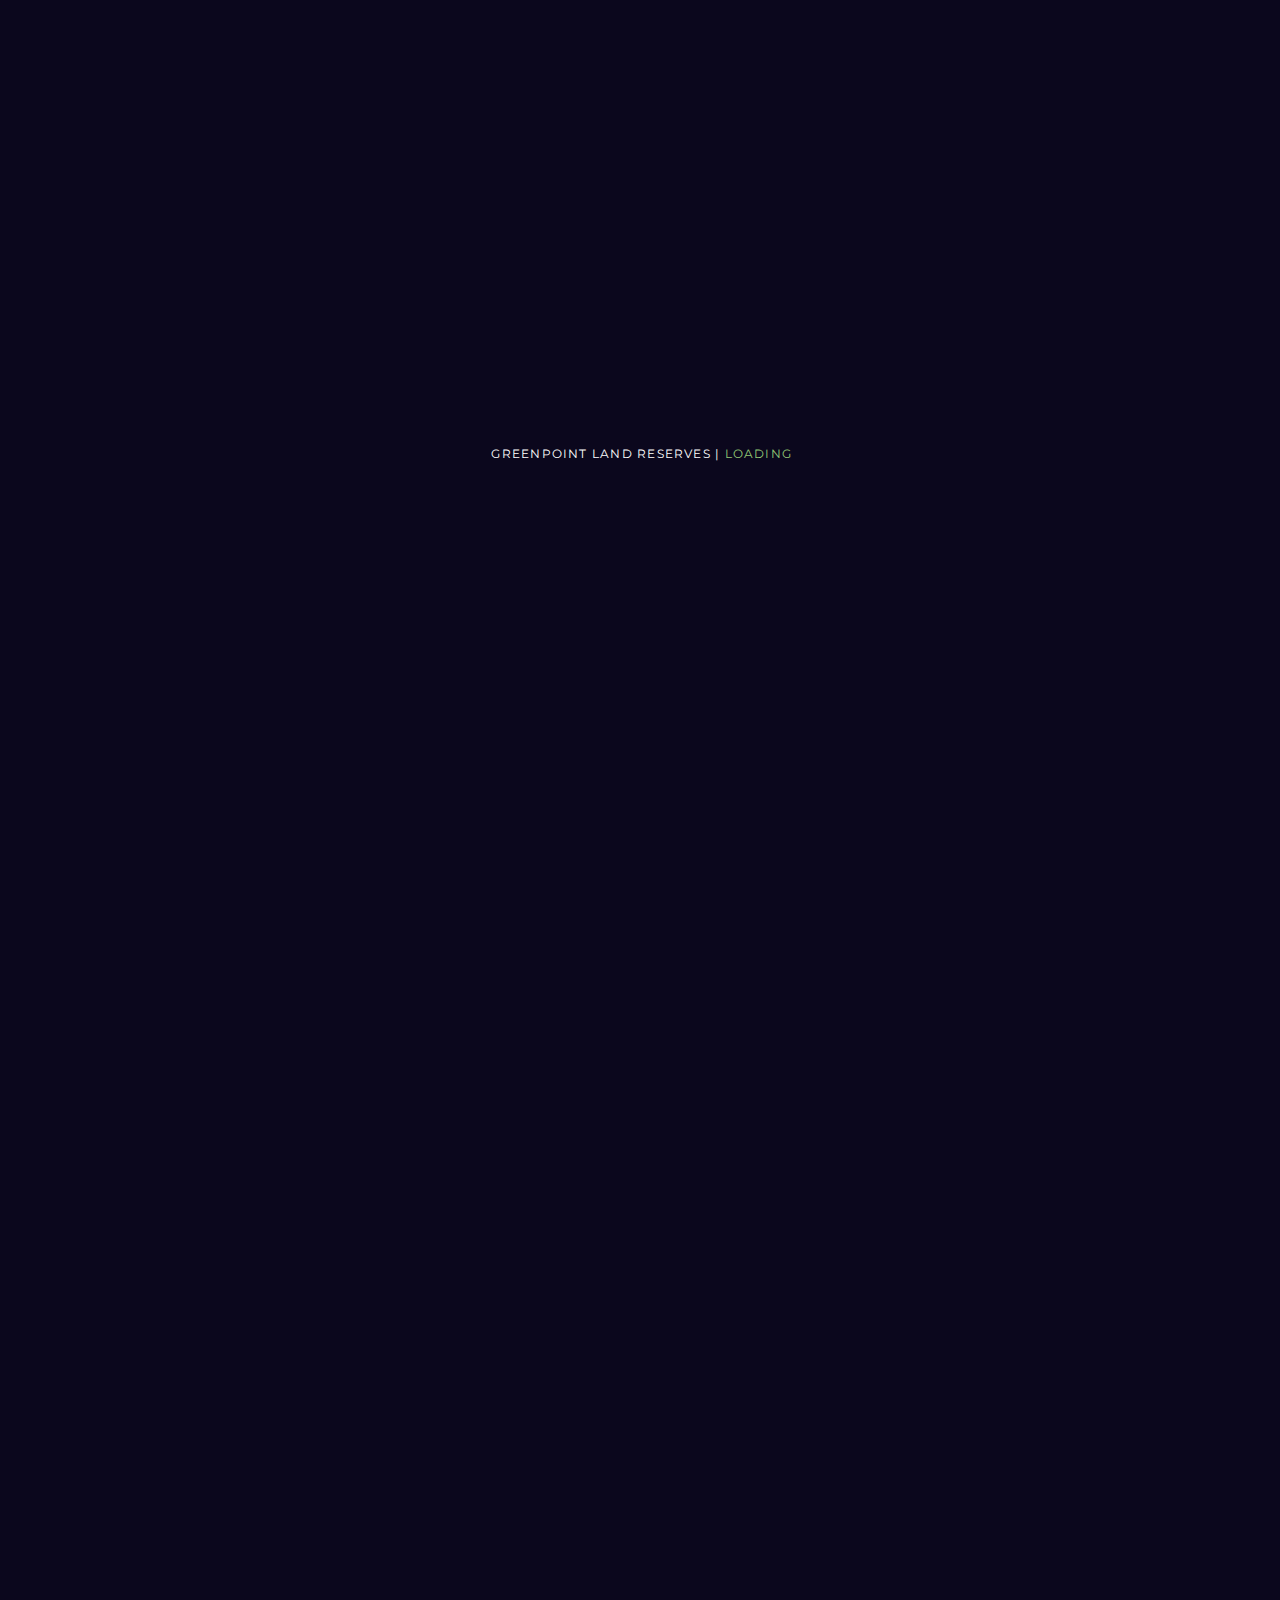
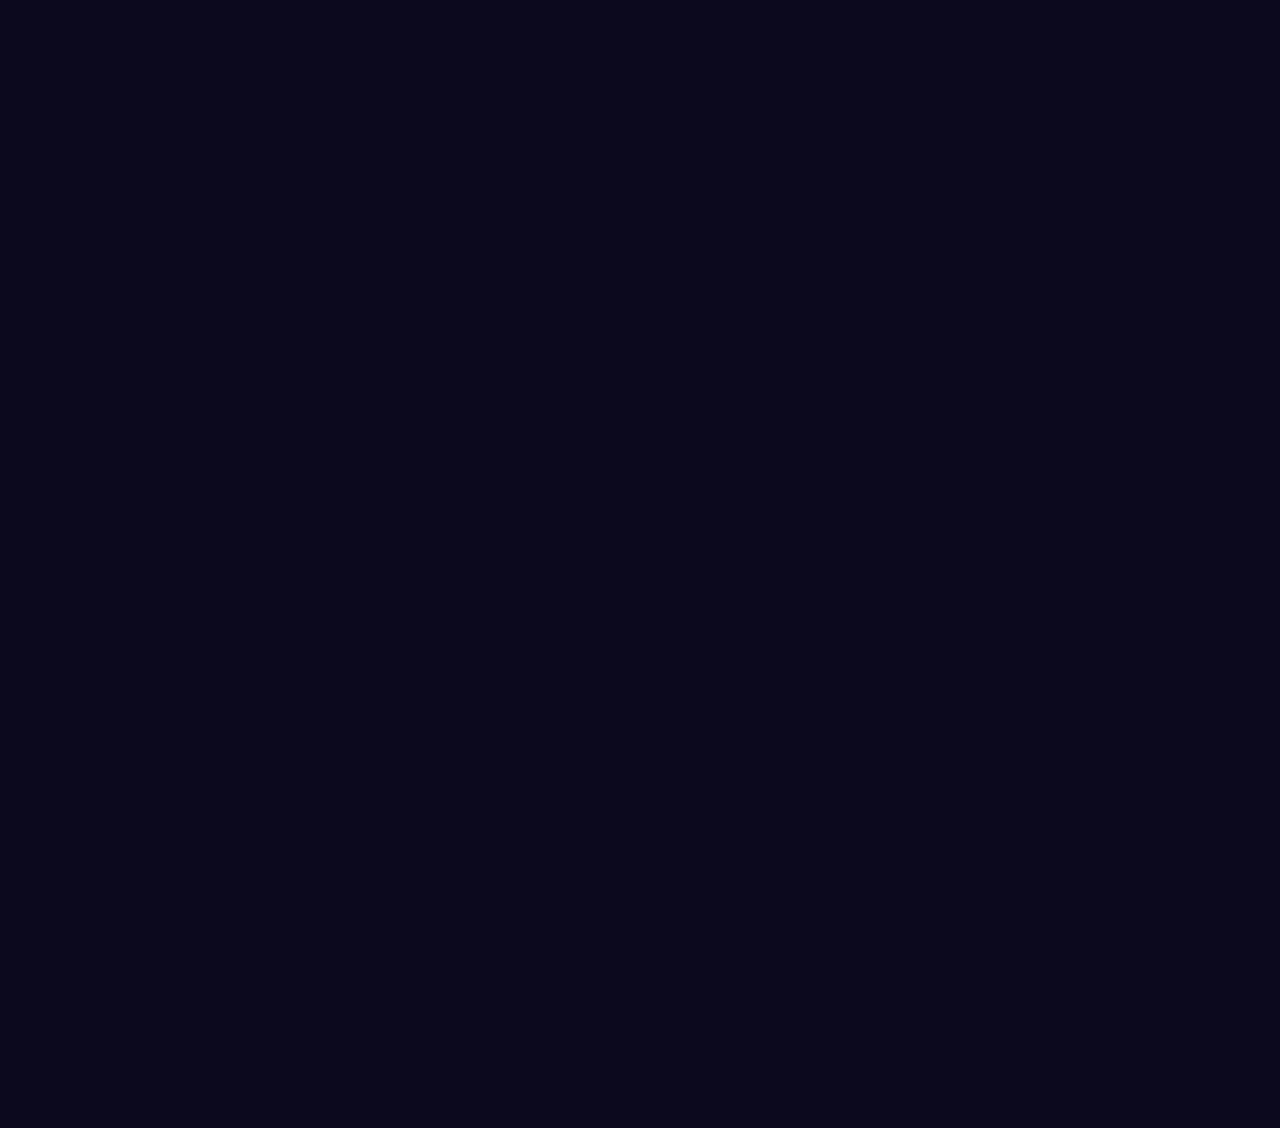
==== index.html @ 76e2311c "update" ====
<!DOCTYPE html>
<!--
* Greenpoint Land Reserves
* Build Date: September 2020
* Last Update: September 2020
* Author: gumshed
* Copyright (C) Greenpoint Land Reserves - Movement DAO
* -->
<html lang="zxx" class="no-js">

	<head>
		<meta charset="utf-8">
		<title>Greenpoint Land Reserves</title>
		<meta name="description" content="The description should optimally be between 150-160 characters.">
        <meta name="viewport" content="width=device-width, initial-scale=1.0">
        <meta name="author" content="Madeon08">

        <!-- ================= Favicons ================== -->
        <!-- Standard -->
        <link rel="shortcut icon" href="img/favicon.png">
        <!-- Standard iPhone Touch Icon--> 
        <link rel="apple-touch-icon" sizes="57x57" href="img/Icon-App-57x57@2x.png">

		<!-- ============== Resources style ============== -->
		<link rel="stylesheet" type="text/css" href="css/style.css" />

		<!-- Modernizr runs quickly on page load to detect features -->
		<script src="js/modernizr.custom.js"></script>
	</head>

	<body>

		<!-- *** LOADING *** -->

		<div id="loading">

			<div class="loader">
				<span class="dots">	.</span>
				<span class="dots">	.</span>
				<span class="dots">	.</span>
				<span class="dots">	.</span>
				<span class="dots">	.</span>
				<span class="dots">	.</span>
				<p class="loader__label">Greenpoint Land Reserves | <span data-words="Loading|Chargement|Lädt|Cargando|加载中"></span></p>
			</div>
		</div>

		<!-- *** / LOADING *** -->

		<!-- *** Menu icon for opening/closing the menu on small screen *** -->

		<button id="small-screen-menu">

			<span class="custom-menu"></span>

		</button>

		<!-- *** / Menu icon *** -->

		<!-- *** Constellation *** -->
		<canvas id="constellationel"></canvas> <!-- Canvas displaying the animation -->

		<div id="constellation"></div> <!-- Used to display your background picture, set up the path to your picture in your css/style.css file OR replace the img/constellation.jpg file by yours -->

		<!-- The overlay that you can see over the animation is generated with the following CSS rule : .custom-overlay, it can be found in your style.css file under 2. GENERIC STYLES part -->
		<div class="custom-overlay"></div>

		<!-- Logo on top right -->
		<a class="brand-logo" href="#Home">
			<img src="img/logo.png" alt="Our company logo" class="img-fluid" />
		</a>

		<!-- *** Fullpage sections *** -->
		<div id="fullpage">

			<!-- +++ START - Home +++ -->
			<div class="section" id="section0">

				<section class="content-inside-section">

					<div class="container">

						<div class="container-inside">

							<div class="main-content align-center">

								<!-- *** TEXT TITLE *** -->
								<h1>
									Greenpoint<br>
									Land Reserves
								</h1>

								<!-- *** COUNTDOWN TITLE *** -->
								<!-- Set your date at the bottom of js/jquery.countdown.js -->

								<!-- <h1>
									official launch in<br>
									<span id="getting-started"></span>
								</h1> -->

								<p class="on-home">Greenpoint Land Reserves is a Sphere of The Movement DAO. As a Nonprofit organization, we are is dedicated to acquiring, managing, and protecting land for future generations. 
								</p>

								<br>

								<div class="command">

									<!-- ********** IF YOU WANT TO USE MORE POPUPS, SEE THE RECOMMENDATIONS AT THE END OF js/dialogFx.js ********** -->
									<!--<a id="popup_somedialog_1" data-dialog="somedialog_1" class="trigger light-btn colored">

										<span id="first-text">Keep me updated!</span>

										<span id="second-text">Get notified</span> <!-- On this span, it's important to use a text smaller or equal than the first one (here: Weekly Newsletter) to avoid any troubles -->
									</a>

									<a id="button-more" class="light-btn" href="#About">Explore
										<span class="ask-to-scroll">
											<span class="arrow"><span></span><span></span></span>
											<span class="arrow"><span></span><span></span></span>
											<span class="arrow"><span></span><span></span></span>
										</span>
									</a>

									<div class="clear"></div>

								</div>
							</div>
						</div>
					</div>
				</section>

			</div>
			<!-- +++ END - Home +++ -->

			<!-- +++ START - About +++ -->
			<div class="section" id="section1">

				<section class="content-inside-section">

					<div class="container">

						<div class="container-inside">

							<div class="main-content">

								<span class="section-name">About us</span>

								<h2>501(c)(3) Nonprofit Sphere<br>of The Movement DAO</h2>

								<span class="separator"></span>

								<div class="row">

									<div class="col-12 col-lg-6">

										<p>Founded in 2017, <a href="https://movementdao.io/" target="_blank" class="link_in_text">The Movement DAO</a> has been a grassroots, globaly collaborative project focused on the creation of value for the benefit of humanity. 
										<br>
										</br>
										As a Nonprofit, the Greenpoint Land Reserves is focused on creating a land reserve system to protect the natural wonder we have left. 
										</p>

									</div>

									<div class="col-12 col-lg-6">

										<p> Movement DAO members can participate in Board meetings and control the direction democratically by voting. </p>

										<ul class="about-list">
											<li>Natural Land Access</li>
											<li>Community Enrichment</li>
											<li>DAO Investment</li>
											
										</ul>

									</div>
								</div>
							</div>
						</div>
					</div>
				</section>

			</div>
			<!-- +++ END - About +++ -->

			<!-- +++ START - Work +++ -->
			<!--<div class="section" id="section2">

				<section class="content-inside-section">

					<div class="container">

						<div class="container-inside">

							<div class="main-content">

								<span class="section-name">One great product</span>

								<h2>What you need now</h2>

								<span class="separator"></span>

								<div class="row">

									<div class="col-12 col-lg-4 block-item">

										<a href="img/item-1.jpg" data-featherlight="image" data-title="Great spirit everywhere" data-text="1. Nostrud dolor aute sed proident et ea et duis proident quis ex magna enim aliquip esse aute non elit in eu in aliquip."><img src="img/item-1.jpg" alt="Item 1" class="img-fluid item-gallery" />

										<h3>Single picture lightbox <small>One snap</small></h3></a>

										<p>Lorem ipsum Do dolor commodo occaecat sit pariatur nisi sit laboris officia exercitation officia laboris ex ullamco nulla do in elit.</p>

									</div>

									<div class="col-12 col-lg-4 block-item" data-featherlight-gallery data-featherlight-filter="a">

										<a href="img/gallery-1.jpg" data-title="Takin' It Back" data-text="1. Nostrud dolor aute sed proident et ea et duis proident quis ex magna enim aliquip esse aute non elit in eu in aliquip.">
											<img src="img/gallery-1.jpg" alt="Gallery 1" class="img-fluid item-gallery" />

										<h3>Gallery of pictures <small>More & More</small></h3></a>

										<p>Lorem ipsum Do dolor commodo occaecat sit pariatur nisi sit laboris officia exercitation officia laboris ex ullamco nulla do in elit.</p>
										

										<a class="display-none" href="img/gallery-2.jpg" data-title="The path of the designer" data-text="2. Nostrud dolor aute sed proident et ea et duis proident quis ex magna enim aliquip esse aute non elit in eu in aliquip.">
											<img src="img/gallery-2.jpg" alt="Gallery 2" class="img-fluid item-gallery" />
										</a>

										<a class="display-none" href="img/gallery-3.jpg" data-title="Promised land" data-text="3. Nostrud dolor aute sed proident et ea et duis proident quis ex magna enim aliquip esse aute non elit in eu in aliquip.">
											<img src="img/gallery-3.jpg" alt="Gallery 3" class="img-fluid item-gallery" />
										</a>

									</div>

									<div class="col-12 col-lg-4 block-item block-item-video">

										<a href="https://www.youtube.com/embed/Bey4XXJAqS8" data-featherlight="iframe" data-featherlight-iframe-allowfullscreen="true" data-featherlight-iframe-width="1200" data-featherlight-iframe-height="675" data-title="Your YouTube Video" data-text="3. Nostrud dolor aute sed proident et ea et duis proident quis ex magna enim aliquip esse aute non elit in eu in aliquip.">
											<img src="img/item-3.jpg" alt="Item 3" class="img-fluid item-gallery" />
										

										<h3>Video iframe <small>Animate it</small></h3></a>

										<p>Lorem ipsum Do dolor commodo occaecat sit pariatur nisi sit laboris officia exercitation officia laboris ex ullamco nulla do in elit.</p>

									</div>
								</div>
							</div>	
						</div>
					</div>
				</section>

			</div>-->
			<!-- +++ END - Work +++ -->

			<!-- +++ START - Contact +++ -->
			<div class="section" id="section3">

				<section class="content-inside-section">

					<div class="container">

						<div class="container-inside">

							<div class="main-content">

								<span class="section-name">Contact Us</span>
								
								<h2>Get in touch</h2>

								<span class="separator"></span>

		                		<div class="row">

		                			<div class="col-12 col-lg-6">

										<div class="row">

											<div class="col-12 col-sm-6">
												<h4>North Dakota</h4>
												<p class="contact-address">Fargo, 58103<br>Williston, 58801<br><a href="mailto:info@greenpointlandreserves.io" class="link_in_text">info@greenpointlandreserves.io</a>
												 </a></p>

											</div>

											<div class="col-12 col-sm-6">
												<h4>Colorado</h4>
												<p class="contact-address">Fort Collins, 80523<br><a href="mailto:info@greenpointlandreserves.io" class="link_in_text">info@greenpointlandreserves.io</a></p>
											</div>
										</div>

										<div class="row">
											<div class="col-12 col-sm-6">
												<h4>Wyoming</h4>
												<p class="contact-address">Freedom, 83120<br></p>
											</div>

											<div class="col-12 col-sm-6">
												<h4>Montana</h4>
												<p class="contact-address">Culbertson, 59218<br> </p>
											</div>
										</div>

		                			</div>

				                    <div class="col-12 col-lg-5 offset-lg-1">

				                        <!-- START - Contact Form -->
				                        <!-- <form id="contact-form" name="contact-form" method="POST" data-name="Contact Form" autocomplete="on">

				                            <div class="row">

				                            	<!-- ! Anti-spam field ! Invisible for users, the major part of bots will write something in this field, then, they will be blocked and no spam in your inbox will come.  -->
				                               <!-- <div class="col display-none">
				                                    <div class="form-group">
				                                        <input type="text" id="checking" class="form form-control" placeholder="Leave this field empty" onfocus="this.placeholder = ''" onblur="this.placeholder = 'Leave this field empty'" name="checking" data-name="Checking">
				                                    </div>
				                                </div>

				                                <!-- Full name -->
				                                <!-- <div class="col-12 col-sm-6 col-lg-12">
				                                    <div class="form-group">
				                                        <input type="text" id="name" class="form form-control" placeholder="Name*" onfocus="this.placeholder = ''" onblur="this.placeholder = 'Name*'" name="name" data-name="Name" autocomplete="name" required>
				                                    </div>
				                                </div>

				                                <!-- E-mail -->
				                                <!-- <div class="col-12 col-sm-6 col-lg-12">
				                                    <div class="form-group">
				                                        <input type="email" id="email" class="form form-control" placeholder="Email Address*" onfocus="this.placeholder = ''" onblur="this.placeholder = 'Email Address*'" name="email-address" data-name="Email Address" autocomplete="email" required>
				                                    </div>
				                                </div>

				                                <!-- Message -->
				                                <!-- <div class="col-12">
				                                    <div class="form-group">
				                                        <textarea id="text-area" class="form textarea form-control" placeholder="Your message here*... 20 characters Min." onfocus="this.placeholder = ''" onblur="this.placeholder = 'Your message here*... 20 characters Min.'" name="message" data-name="Text Area" required></textarea>
				                                    </div>
				                                    <span class="sub-text">* Required fields</span>
				                                </div>

				                            </div>

				                            <!-- Form submission -->
				                            <!-- <button type="submit" id="valid-form" class="btn btn-lg submit"><span>Send my Message</span></button>

				                        </form>
				                        <!-- END - Contact Form -->

				                    </div>
		               			</div>
							</div>	
						</div>
					</div>
				</section>

			</div>
			<!-- +++ END - Contact +++ -->

		</div>
		<!-- +++ / Fullpage sections +++ -->

		<!-- START - Newsletter Popup -->
		<div id="somedialog_1" class="dialog">

			<div class="dialog__overlay"></div>
					
			<div class="dialog__content">
						
				<div class="dialog-inner">
							
					<h3>You like taking the lead of line?</h3>
							
					<p>Being the first to know always feels great... Signing up to our newsletter gives you <strong>exclusive access to our Grand Opening!</strong></p>

					<!-- Newsletter Form -->
					<div id="subscribe">

		                <form action="php/notify-me.php" id="notifyMe" method="POST">

		                    <div class="form-group">

		                        <div class="controls">
		                            
		                        	<!-- Field  -->
		                        	<input type="text" id="mail-sub" name="email" placeholder="Click here to type your email" onfocus="this.placeholder = ''" onblur="this.placeholder = 'Click here to type your email'" class="form-control email srequiredField" />

		                            <!-- Button -->
		                            <button class="btn btn-lg submit on-center"><span>Get notified</span></button>

		                            <div class="clear"></div>

		                        </div>
		                    </div>
		                </form>
        			</div>
        			<!-- /. Newsletter Form -->

				</div>

				<!-- Cross closing the Newsletter Popup -->
				<button class="close-newsletter" data-dialog-close><i class="icon ion-close-round"></i></button>

			</div>		
		</div>
		<!-- END - Newsletter Popup -->

		<!-- CONTACT FORM - Answer for the contact form is displayed in the next div, do not remove it. -->       
        <div id="block-answer" class="">

            <div id="answer"></div>

        </div>

		<!-- NEWSLETTER FORM - Answer for the newsletter form is displayed in the next div, do not remove it. -->
		<div class="block-message">

			<div class="message">

				<p class="notify-valid"></p>
			</div>
		</div>

		<footer>

			<div class="line"></div>

			<div class="row">

				<div class="col-12 col-xl-4 footer-nav">

					<ul id="bottomMenu" class="on-left">

						<li data-menuanchor="Home" class="active">
							<a href="#Home">Home</a>
						</li>

						<li data-menuanchor="About">
							<a href="#About">About</a>
						</li>

					   <!--<li data-menuanchor="Works">
							<a href="#Works">Works</a>
						</li>-->

						<li data-menuanchor="Contact">
							<a href="#Contact">Contact</a>
						</li>

						<!--<li>
							<a class="trigger open_somedialog_1">Notify Me</a>
						</li>-->
					</ul>
				</div>

				<div class="col-12 col-xl-4 footer-copyright">
					<p>© Greenpoint Land Reverses - Preservation</p>
				</div>

				<div class="col-12 col-xl-4 footer-nav">

					<ul class="on-right">

						<li>
							<a href="https://www.facebook.com/" target="_blank"><i class="fab fa-facebook-f"></i></a>
						</li>

						<li>
							<a href="https://twitter.com/GreenpointLand" target="_blank"><i class="fab fa-twitter"></i></a>
						</li>

						<li>
							<a href="https://www.linkedin.com/" target="_blank"><i class="fab fa-linkedin-in"></i></a>
						</li>

						<li>
							<a href="https://www.instagram.com/" target="_blank"><i class="fab fa-instagram"></i></a>
						</li>
					</ul>
				</div>
			</div>
		</footer>

		<!-- ///////////////////\\\\\\\\\\\\\\\\\\\ -->
        <!-- ********** jQuery Resources ********** -->
        <!-- \\\\\\\\\\\\\\\\\\\/////////////////// -->

        <!-- * Libraries jQuery, Easing and Bootstrap - Be careful to not remove them * -->
        <script src="js/jquery.min.js"></script>
        <script src="js/jquery.easings.min.js"></script>
        <script src="js/bootstrap.min.js"></script>

		<!-- Countdown plugin -->
		<script src="js/jquery.countdown.js"></script>

		<!-- FullPage plugin -->
		<script src="js/jquery.fullPage.js"></script>

		<!-- Constellation plugin -->
		<script src="js/constellation.js"></script>

		<!-- Contact form plugin -->
		<script src="js/contact-me.js"></script>

		<!-- Popup Newsletter Form -->
		<script src="js/classie.js"></script>
		<script src="js/dialogFx.js"></script>

		<!-- Newsletter plugin -->
		<script src="js/notifyMe.js"></script>

		<!-- Gallery plugin -->
		<script src="js/jquery.detect_swipe.min.js"></script>
		<script src="js/featherlight.js"></script> 
		<script src="js/featherlight.gallery.js"></script>

		<!-- Main JS File -->
		<script src="js/main.js"></script>

	</body>

</html>
---- css/style.css ----
/*
* SAPHIR - The Coming Soon Template
* Build Date: May 2018
* Last Update: May 2018
* Author: Madeon08
* Copyright (C) 2018-2XXX Madeon08
* This is a premium product available exclusively here : https://themeforest.net/user/Madeon08/portfolio
*/
/*  TABLE OF CONTENTS
       ----------------------------
        *. @Import & Reset
        1. LOADING SCREEN
        2. GENERIC STYLES
        3. LOGO
        4. FULLPAGE
        5. POPUP / NEWSLETTER
        6. FORM NOTIFICATIONS
        7. DESKTOP NAV
        8. MOBILE NAV
        9. FOOTER
       10. PHOTOS GALLERY
       ----------------------------
            VARIANTS

            V1. SLIDESHOW
            V2. ALIEN
            V3. YOUTUBE
            V4. MAP
            V5. POLYGON
            V6. LIQUID EFFECT
            V7. BUBBLE
            V8. CONSTELLATION
            V9. LOCAL VIDEO
           V10. DISTORSION
       ----------------------------
       11. MEDIA QUERIES 
*/
/* ------------------------------------- */
/* *. @Import & Reset .................. */
/* ------------------------------------- */

/* custom CSS files */
@import url(fontawesome-all.min.css);
@import url(ionicons.min.css);
@import url(bootstrap.min.css);
@import url(animate.css);
@import url(vegas.css);
@import url(jquery.fullPage.css);
@import url(featherlight.css);
@import url(featherlight.gallery.css);
/* Google Fonts */
@import url("http://fonts.googleapis.com/css?family=Open+Sans:300,400,600,700|Montserrat:400,700|Oswald:300,400,600,700|PT+Sans:400,700");
/*
* http://meyerweb.com/eric/tools/css/reset/ 
* v2.0 | 20110126
* License: none (public domain)
*/
html,
body,
div,
span,
applet,
object,
iframe,
h1,
h2,
h3,
h4,
h5,
h6,
p,
blockquote,
pre,
a,
abbr,
acronym,
address,
big,
cite,
code,
del,
dfn,
em,
img,
ins,
kbd,
q,
s,
samp,
small,
strike,
strong,
sub,
sup,
tt,
var,
b,
u,
i,
center,
dl,
dt,
dd,
ol,
ul,
li,
fieldset,
form,
label,
legend,
table,
caption,
tbody,
tfoot,
thead,
tr,
th,
td,
article,
aside,
canvas,
details,
embed,
figure,
figcaption,
footer,
header,
hgroup,
menu,
nav,
output,
ruby,
section,
summary,
time,
mark,
audio,
video {
  font: inherit;
  font-size: 100%;
  margin: 0;
  padding: 0;
  vertical-align: baseline;
  border: 0;
}

/* HTML5 display-role reset for older browsers */
article,
aside,
details,
figcaption,
figure,
footer,
header,
hgroup,
menu,
nav,
section,
main {
  display: block;
}

body {
  line-height: 1;
}

ol,
ul {
  list-style: none;
}

blockquote,
q {
  quotes: none;
}

blockquote:before,
blockquote:after,
q:before,
q:after {
  content: '';
  content: none;
}

table {
  border-spacing: 0;
  border-collapse: collapse;
}

/* ------------------------------------- */
/* 1. LOADING SCREEN ................... */
/* ------------------------------------- */
#loading {
  position: fixed;
  z-index: 999999;
  top: 0;
  left: 0;
  width: 100vw;
  height: 100vh;
  background: transparent;
}

#loading:before {
  position: absolute;
  z-index: -10;
  top: 0;
  left: 0;
  display: block;
  width: 100%;
  height: calc(50% + 2px);
  content: '';
  -webkit-transition: all 1.2s cubic-bezier(0.19, 1, 0.22, 1);
  transition: all 1.2s cubic-bezier(0.19, 1, 0.22, 1);
  background: #0B071D;
}

#loading:after {
  position: absolute;
  z-index: -20;
  top: 50%;
  left: 0;
  display: block;
  width: 100%;
  height: calc(50% + 2px);
  content: '';
  -webkit-transition: all 1.2s cubic-bezier(0.19, 1, 0.22, 1);
  transition: all 1.2s cubic-bezier(0.19, 1, 0.22, 1);
  background: #0B071D;
}

#loading.loaded:before {
  -webkit-transform: translate3d(0, -100%, 0);
          transform: translate3d(0, -100%, 0);
}

#loading.loaded:after {
  -webkit-transform: translate3d(0, 100%, 0);
          transform: translate3d(0, 100%, 0);
}

#loading .loader,
#loading .loader__figure {
  position: absolute;
  top: 45%;
  left: 50%;
  -webkit-transform: translate(-50%, -50%);
          transform: translate(-50%, -50%);
}

#loading .loader {
  overflow: visible;
  width: 100%;
  height: 50px;
  padding: 0 100px;
  -webkit-transition: all 0.2s ease-in-out;
  transition: all 0.2s ease-in-out;
  text-align: center;
}

#loading .loader.loaded {
  opacity: 0;
}

#loading .loader .dots {
  font-size: 36px;
  position: relative;
  display: inline-block;
  opacity: 0;
}

#loading .loader .dots:nth-child(6) {
  -webkit-animation: moving 3s infinite ease;
          animation: moving 3s infinite ease;
  -webkit-animation-fill-mode: forwards;
          animation-fill-mode: forwards;
}

#loading .loader .dots:nth-child(5) {
  -webkit-animation: moving 3s 100ms infinite ease;
          animation: moving 3s 100ms infinite ease;
  -webkit-animation-fill-mode: forwards;
          animation-fill-mode: forwards;
}

#loading .loader .dots:nth-child(4) {
  -webkit-animation: moving 3s 200ms infinite ease;
          animation: moving 3s 200ms infinite ease;
  -webkit-animation-fill-mode: forwards;
          animation-fill-mode: forwards;
}

#loading .loader .dots:nth-child(3) {
  -webkit-animation: moving 3s 300ms infinite ease;
          animation: moving 3s 300ms infinite ease;
  -webkit-animation-fill-mode: forwards;
          animation-fill-mode: forwards;
}

#loading .loader .dots:nth-child(2) {
  -webkit-animation: moving 3s 400ms infinite ease;
          animation: moving 3s 400ms infinite ease;
  -webkit-animation-fill-mode: forwards;
          animation-fill-mode: forwards;
}

#loading .loader .dots:nth-child(1) {
  -webkit-animation: moving 3s 500ms infinite ease;
          animation: moving 3s 500ms infinite ease;
  -webkit-animation-fill-mode: forwards;
          animation-fill-mode: forwards;
}

#loading .loader .loader__label {
  font-family: Montserrat, "Helvetica Neue", "Lucida Grande", Arial, Verdana, sans-serif;
  font-size: .875em;
  line-height: 1.5em;
  position: absolute;
  left: 0;
  overflow: hidden;
  width: 100%;
  margin: 0;
  margin-left: 0;
  -webkit-transition: all 0.4s ease-in-out;
  transition: all 0.4s ease-in-out;
  text-align: center;
  white-space: nowrap;
  letter-spacing: .1em;
  text-transform: uppercase;
  color: #FFFFFF;
  /* WORDS SWAP */
}

#loading .loader .loader__label span {
  position: relative;
  display: inline-block;
}

#loading .loader .loader__label span#text__loader {
  -webkit-transition: all 0.4s ease-in-out;
  transition: all 0.4s ease-in-out;
  -webkit-animation: loader-label 2s infinite cubic-bezier(0.215, 0.61, 0.355, 1);
          animation: loader-label 2s infinite cubic-bezier(0.215, 0.61, 0.355, 1);
  text-align: left;
}

#loading .loader .loader__label [data-words] {
  position: static;
  vertical-align: top;
}

#loading .loader .loader__label [data-words] > span {
  position: absolute;
  color: #93ca76;
}

@-webkit-keyframes moving {
  0% {
    -webkit-transform: translateX(-300px);
            transform: translateX(-300px);
    opacity: 0;
  }
  50% {
    -webkit-transform: translateX(0px);
            transform: translateX(0px);
    opacity: 1;
  }
  100% {
    -webkit-transform: translateX(300px);
            transform: translateX(300px);
    opacity: 0;
  }
}

@keyframes moving {
  0% {
    -webkit-transform: translateX(-300px);
            transform: translateX(-300px);
    opacity: 0;
  }
  50% {
    -webkit-transform: translateX(0px);
            transform: translateX(0px);
    opacity: 1;
  }
  100% {
    -webkit-transform: translateX(300px);
            transform: translateX(300px);
    opacity: 0;
  }
}

/* ------------------------------------- */
/* 2. GENERIC STYLES ................... */
/* ------------------------------------- */
html {
  font-size: 62.5%;
}

body {
  font-family: "Open Sans", "Helvetica Neue", "Lucida Grande", Arial, Verdana, sans-serif;
  font-size: 1.4rem;
  font-weight: normal;
  font-weight: 400;
  font-style: normal;
  line-height: 1.8;
  position: relative;
  height: 100%;
  letter-spacing: 0;
  color: #FFFFFF;
  background: #0B071D;
  -webkit-font-smoothing: antialiased;
  -moz-osx-font-smoothing: grayscale;
}

body.modal-open, body.during-loading {
  overflow: hidden !important;
}

.scroll-touch {
  overflow-y: auto;
  -webkit-overflow-scrolling: touch;
}

body,
html {
  width: 100%;
  margin: 0;
  padding: 0;
  -webkit-tap-highlight-color: transparent;
}

body,
input,
select,
textarea {
  -webkit-transition: all 0.2s ease-in-out;
  transition: all 0.2s ease-in-out;
}

a {
  cursor: pointer;
  -webkit-transition: all 0.2s ease-in-out;
  transition: all 0.2s ease-in-out;
  text-decoration: none;
  color: #FFFFFF;
}

a:hover {
  text-decoration: none !important;
  color: #3849a2;
  outline: none !important;
}

a:active, a:focus {
  text-decoration: none !important;
  color: #FFFFFF;
  outline: none !important;
}

a.light-btn {
  font-family: Montserrat, "Helvetica Neue", "Lucida Grande", Arial, Verdana, sans-serif;
  font-size: 2rem;
  font-weight: 700;
  position: relative;
  display: -webkit-inline-box;
  display: -ms-inline-flexbox;
  display: inline-flex;
  height: 60px;
  margin: 15px 0 0 0;
  padding: 0 25px;
  text-align: center;
  text-transform: uppercase;
  color: #FFFFFF;
  border: 1px solid #FFFFFF;
  border-radius: 5px;
  background: transparent;
  -webkit-box-align: center;
      -ms-flex-align: center;
          align-items: center;
  -webkit-box-pack: center;
      -ms-flex-pack: center;
          justify-content: center;
}

a.light-btn:hover {
  color: #000000;
  background: #FFFFFF;
}

a.light-btn:hover .ask-to-scroll .arrow span {
  background: #000000;
}

a.light-btn.colored {
  margin-right: 15px;
}

a.light-btn.colored:before {
  position: absolute;
  z-index: -10;
  top: 0;
  left: 0;
  display: block;
  width: 100%;
  height: 100%;
  content: '';
  -webkit-transition: all .35s ease;
  transition: all .35s ease;
  background: linear-gradient(45deg, #051dff 0, #b500ff 100%);
}

a.light-btn.colored:after {
  position: absolute;
  z-index: -20;
  top: 0;
  left: 0;
  display: block;
  width: 100%;
  height: 100%;
  content: '';
  -webkit-transition: all .35s ease;
  transition: all .35s ease;
  opacity: 0;
  background: linear-gradient(225deg, #051dff 0, #b500ff 100%);
}

a.light-btn.colored span {
  -webkit-transition: all 0.4s cubic-bezier(0.4, 0, 0.2, 1);
  transition: all 0.4s cubic-bezier(0.4, 0, 0.2, 1);
}

a.light-btn.colored #second-text {
  line-height: 2.8;
  position: absolute;
  top: 0;
  left: 0;
  width: 100%;
  height: 100%;
  -webkit-transform: translateY(15px) !important;
          transform: translateY(15px) !important;
  text-align: center;
  opacity: 0 !important;
}

a.light-btn.colored:hover {
  color: #FFFFFF;
  background: transparent;
}

a.light-btn.colored:hover:before {
  opacity: 0;
}

a.light-btn.colored:hover:after {
  opacity: 1;
}

a.light-btn.colored:hover #first-text {
  -webkit-transform: translateY(-15px);
          transform: translateY(-15px);
  opacity: 0;
}

a.light-btn.colored:hover #second-text {
  -webkit-transform: translateY(0) !important;
          transform: translateY(0) !important;
  opacity: 1 !important;
}

button {
  cursor: pointer;
  -webkit-transition: all 0.2s ease-in-out;
  transition: all 0.2s ease-in-out;
}

button:hover, button:active, button:focus {
  text-decoration: none !important;
  color: #2B2D35;
  outline: none !important;
}

button.light-btn {
  font-family: Montserrat, "Helvetica Neue", "Lucida Grande", Arial, Verdana, sans-serif;
  font-size: 2rem;
  font-weight: 700;
  line-height: 48px;
  position: relative;
  display: block;
  float: left;
  height: 60px;
  margin: 15px 0 0 0;
  padding: 0 25px;
  text-align: center;
  text-transform: uppercase;
  color: #FFFFFF;
  border: none;
  border: 3px solid #FFFFFF;
  border-left: none;
  border-radius: 35px;
  background: transparent;
}

button.light-btn.colored {
  margin-right: 15px;
  border: none;
  background: #93ca76;
  background: #93ca76;
  background: -webkit-gradient(linear, left top, right top, from(#3CB371), to(#93ca76));
  background: linear-gradient(to right, #3CB371, #93ca76);
}

button.light-btn.colored:active, button.light-btn.colored:focus {
  color: #FFFFFF;
}

button.submit {
  font-family: Montserrat, "Helvetica Neue", "Lucida Grande", Arial, Verdana, sans-serif;
  font-size: 2rem;
  font-weight: 700;
  line-height: 48px;
  position: relative;
  display: block;
  float: left;
  height: 60px;
  margin: 0 0 0 15px;
  padding: 0 25px;
  text-align: center;
  text-transform: uppercase;
  color: #FFFFFF;
  border: 2px solid #98FB98;
  border-radius: 5px;
  background: transparent;
}

button.submit:before {
  position: absolute;
  z-index: 5;
  top: 0;
  left: 0;
  display: block;
  width: 100%;
  height: 100%;
  content: '';
  -webkit-transition: all 0.2s ease-in-out;
  transition: all 0.2s ease-in-out;
  -webkit-transform: none !important;
          transform: none !important;
  background: linear-gradient(45deg, 
  #228B22 0, 
  #3CB371
   100%);
}

button.submit span {
  position: relative;
  z-index: 10;
}

button.submit.on-center {
  float: none;
  margin: 0 auto;
}

button.submit i {
  position: relative;
  display: inline-block;
  -webkit-transform-origin: center;
          transform-origin: center;
}

button.submit:active {
  color: #0B071D;
  border: 2px solid #FFFFFF;
  background: #FFFFFF;
}

button.submit:active:before {
  opacity: 0;
}

button.submit:focus {
  color: #FFFFFF;
  border: 2px solid #9c92ff;
  background: transparent;
}

button.submit:focus:before {
  opacity: 1;
}

button.submit:hover {
  color: #0B071D;
  border: 2px solid #FFFFFF;
  background: #FFFFFF;
}

button.submit:hover:before {
  opacity: 0;
}

@media (hover: none) {
  button.submit:hover {
    color: #FFFFFF;
    border: 2px solid #9c92ff;
  }
  button.submit:hover:before {
    opacity: 1;
  }
}

strong,
b {
  font-weight: 700;
}

em,
i {
  font-style: italic;
}

p {
  font-family: "PT Sans", "Helvetica Neue", "Lucida Grande", Arial, Verdana, sans-serif;
  font-size: 1.8rem;
  font-weight: 400;
  line-height: 1.6;
  margin: 0;
  color: #EFEFEF;
}

p.subtitle {
  margin-bottom: 3rem;
}

h1,
h2,
h3,
h4,
h5,
h6 {
  font-family: Oswald, "Helvetica Neue", "Lucida Grande", Arial, Verdana, sans-serif;
  font-weight: 400;
  line-height: 1;
  margin: 0 0 1.5rem 0;
  color: #FFFFFF;
}

h1 a,
h2 a,
h3 a,
h4 a,
h5 a,
h6 a {
  text-decoration: none;
  color: inherit;
}

h1 small,
h2 small,
h3 small,
h4 small,
h5 small,
h6 small {
  font-size: 1.6rem;
  font-style: italic;
  display: block;
  margin-top: .8rem;
  text-transform: none;
  color: rgba(255, 255, 255, 0.7);
}

h1 {
  font-family: Oswald, "Helvetica Neue", "Lucida Grande", Arial, Verdana, sans-serif;
  font-size: 10rem;
  font-weight: 700;
  line-height: 1.1;
  text-transform: uppercase;
  color: #FFFFFF;
}

h2 {
  font-size: 5rem;
  font-weight: 400;
}

h3 {
  font-size: 2rem;
}

h4 {
  font-size: 1.8rem;
  margin-bottom: .5rem;
  text-transform: uppercase;
  color: #3CB371;
}

h5 {
  font-size: 1.6rem;
}

h6 {
  font-size: 1.5rem;
}

sub {
  font-size: .8em;
  position: relative;
  top: .5em;
}

sup {
  font-size: .8em;
  position: relative;
  top: -.5em;
}

.clear {
  clear: both;
}

.display-none {
  display: none !important;
}

.align-left {
  text-align: left;
}

.align-center {
  text-align: center;
}

.align-right {
  text-align: right;
}

.no-margin-bottom {
  margin-bottom: 0;
}

.opacity-0,
.before-loading {
  visibility: hidden !important;
  opacity: 0 !important;
}

.opacity-03 {
  opacity: .3 !important;
}

.opacity-1 {
  visibility: visible !important;
  opacity: 1 !important;
}

.index-999 {
  z-index: -999 !important;
}

.row-no-margin {
  margin: 0;
}

.no-padding {
  padding: 0;
}

.ask-to-scroll {
  position: relative;
  top: 0;
  left: 3px;
  display: inline-block;
  width: 16px;
  height: 20px;
  text-align: left;
  vertical-align: middle;
}

.ask-to-scroll .arrow {
  position: absolute;
  width: 9px;
  height: 5px;
}

.ask-to-scroll .arrow span {
  position: absolute;
  width: 7px;
  height: 2px;
  -webkit-transition: all 0.2s ease-in-out;
  transition: all 0.2s ease-in-out;
  background: #FFFFFF;
}

.ask-to-scroll .arrow span:nth-child(1) {
  -webkit-transform: rotate(45deg);
          transform: rotate(45deg);
}

.ask-to-scroll .arrow span:nth-child(2) {
  left: 4px;
  -webkit-transform: rotate(-45deg);
          transform: rotate(-45deg);
}

.ask-to-scroll .arrow:nth-child(1) {
  top: 0;
  -webkit-animation: chevron1 0.95s infinite cubic-bezier(0.5, -0.8, 0.5, 1.8);
          animation: chevron1 0.95s infinite cubic-bezier(0.5, -0.8, 0.5, 1.8);
  opacity: 0;
}

.ask-to-scroll .arrow:nth-child(2) {
  top: 7px;
  -webkit-animation: chevron2 0.95s infinite cubic-bezier(0.47, 0, 0.745, 0.715);
          animation: chevron2 0.95s infinite cubic-bezier(0.47, 0, 0.745, 0.715);
}

.ask-to-scroll .arrow:nth-child(3) {
  top: 12px;
  -webkit-animation: chevron3 0.95s infinite cubic-bezier(0.47, 0, 0.745, 0.715);
          animation: chevron3 0.95s infinite cubic-bezier(0.47, 0, 0.745, 0.715);
}

@-webkit-keyframes chevron1 {
  0%,
  10% {
    -webkit-transform: translateY(0);
            transform: translateY(0);
    opacity: 0;
  }
  100%,
  58% {
    -webkit-transform: translateY(7px);
            transform: translateY(7px);
    opacity: 1;
  }
}

@keyframes chevron1 {
  0%,
  10% {
    -webkit-transform: translateY(0);
            transform: translateY(0);
    opacity: 0;
  }
  100%,
  58% {
    -webkit-transform: translateY(7px);
            transform: translateY(7px);
    opacity: 1;
  }
}

@-webkit-keyframes chevron2 {
  0%,
  5% {
    -webkit-transform: translateY(0);
            transform: translateY(0);
    opacity: 1;
  }
  100%,
  37% {
    -webkit-transform: translateY(5px);
            transform: translateY(5px);
    opacity: 1;
  }
}

@keyframes chevron2 {
  0%,
  5% {
    -webkit-transform: translateY(0);
            transform: translateY(0);
    opacity: 1;
  }
  100%,
  37% {
    -webkit-transform: translateY(5px);
            transform: translateY(5px);
    opacity: 1;
  }
}

@-webkit-keyframes chevron3 {
  0% {
    -webkit-transform: translateY(0);
            transform: translateY(0);
    opacity: 1;
  }
  100%,
  32% {
    -webkit-transform: translateY(10px);
            transform: translateY(10px);
    opacity: 0;
  }
}

@keyframes chevron3 {
  0% {
    -webkit-transform: translateY(0);
            transform: translateY(0);
    opacity: 1;
  }
  100%,
  32% {
    -webkit-transform: translateY(10px);
            transform: translateY(10px);
    opacity: 0;
  }
}

/* SPECIFIC OVERLAY TO APPLY OVER THE VARIANT YOU'RE USING (if needed) */
.custom-overlay {
  position: absolute;
  z-index: -20;
  top: 0;
  left: 0;
  width: 100%;
  height: 100%;
  content: url();
  background: #0B071D;
  opacity: 0.5;
  -webkit-backface-visibility: visible;
          backface-visibility: hidden;
}

.custom-overlay.light {
  opacity: 0.2;
}

/* ------------------------------------- */
/* 3. LOGO ............................. */
/* ------------------------------------- */
.brand-logo {
  position: absolute;
  z-index: 50;
  z-index: 10001;
  top: 50px;
  left: 50px;
  max-width: 65px;
  -webkit-transition: all 1.5s cubic-bezier(0.19, 1, 0.22, 1);
  transition: all 1.5s cubic-bezier(0.19, 1, 0.22, 1);
  -webkit-transform: translate3d(0, 100px, 0);
          transform: translate3d(0, 100px, 0);
}

.brand-logo.loaded {
  -webkit-transform: translate3d(0, 0, 0);
          transform: translate3d(0, 0, 0);
}

.brand-logo.after-load {
  -webkit-transition: all 0.3s ease-in-out !important;
  transition: all 0.3s ease-in-out !important;
}

/* ------------------------------------- */
/* 4. FULLPAGE ......................... */
/* ------------------------------------- */
.spirit-fade-out {
  -webkit-animation: spirit-fade-out 0.3s both cubic-bezier(0.42, 0, 0.58, 1);
          animation: spirit-fade-out 0.3s both cubic-bezier(0.42, 0, 0.58, 1);
}

.spirit-fade-in {
  -webkit-animation: spirit-fade-in 0.3s both cubic-bezier(0.42, 0, 0.58, 1);
          animation: spirit-fade-in 0.3s both cubic-bezier(0.42, 0, 0.58, 1);
}

@-webkit-keyframes spirit-fade-out {
  from {
    opacity: 1;
  }
  100% {
    -webkit-transform: translate3d(0, -50px, 0);
            transform: translate3d(0, -50px, 0);
    opacity: 0;
  }
}

@keyframes spirit-fade-out {
  from {
    opacity: 1;
  }
  100% {
    -webkit-transform: translate3d(0, -50px, 0);
            transform: translate3d(0, -50px, 0);
    opacity: 0;
  }
}

@-webkit-keyframes spirit-fade-in {
  from {
    -webkit-transform: translate3d(0, -50px, 0);
            transform: translate3d(0, -50px, 0);
    opacity: 0;
  }
  100% {
    -webkit-transform: translate3d(0, 0, 0);
            transform: translate3d(0, 0, 0);
    opacity: 1;
  }
}

@keyframes spirit-fade-in {
  from {
    -webkit-transform: translate3d(0, -50px, 0);
            transform: translate3d(0, -50px, 0);
    opacity: 0;
  }
  100% {
    -webkit-transform: translate3d(0, 0, 0);
            transform: translate3d(0, 0, 0);
    opacity: 1;
  }
}

#fullpage {
  left: 0;
  width: 100%;
}

#fullpage.fullpage-present {
  z-index: 20;
  left: 0;
}

#fullpage p {
  font-family: "PT Sans", "Helvetica Neue", "Lucida Grande", Arial, Verdana, sans-serif;
  font-size: 17px;
  color: #FFFFFF;
}

#fullpage p.on-home {
  font-family: Montserrat, "Helvetica Neue", "Lucida Grande", Arial, Verdana, sans-serif;
  font-size: 1.8rem;
  font-weight: 400;
  line-height: 1.7;
  margin: 0;
  color: #EFEFEF;
}

#fullpage p.copyright {
  font-size: 1.2rem;
  line-height: 5rem;
  position: absolute;
  z-index: 999;
  bottom: 0;
  left: 3rem;
  color: #444444;
}

#fullpage .command {
  display: -webkit-box;
  display: -ms-flexbox;
  display: flex;
  -webkit-box-pack: center;
      -ms-flex-pack: center;
          justify-content: center;
  -webkit-box-align: center;
      -ms-flex-align: center;
          align-items: center;
}

#fullpage .section {
  -webkit-transition: all 0.3s ease-in-out;
  transition: all 0.3s ease-in-out;
  background: transparent;
}

#fullpage .section.fp-table {
  left: 0;
  display: table;
  overflow: visible;
  width: 100%;
  table-layout: fixed;
}

#fullpage .section .animate-element {
  -webkit-transition: all 0.4s cubic-bezier(0.4, 0, 0.2, 1);
  transition: all 0.4s cubic-bezier(0.4, 0, 0.2, 1);
  -webkit-transform: translate3d(0, 50px, 0);
          transform: translate3d(0, 50px, 0);
  opacity: 0;
}

#fullpage .section.active .spirit-fade-in-elements {
  -webkit-transform: none;
          transform: none;
  opacity: 1;
}

#fullpage .section:not(#section0) {
  background: rgba(11, 7, 29, 0.85);
}

#fullpage .section.active {
  visibility: visible;
  opacity: 1;
}

#fullpage .section .fp-tableCell {
  padding: 0;
}

#fullpage .section .content-inside-section {
  position: relative;
  z-index: 999;
  left: 0;
  width: 100%;
  height: 100%;
}

#fullpage .section .content-inside-section .container-inside {
  position: relative;
  display: table;
  height: 100vh;
  width: 100%;
  margin: 0 auto;
  padding: 0 100px 80px;
  text-align: left;
}

#fullpage .section .content-inside-section .container-inside .main-content {
  display: table-cell;
  -webkit-transition: all 1.5s cubic-bezier(0.19, 1, 0.22, 1);
  transition: all 1.5s cubic-bezier(0.19, 1, 0.22, 1);
  -webkit-transform: translate3d(0, 100px, 0);
          transform: translate3d(0, 100px, 0);
  vertical-align: middle;
}

#fullpage .section .content-inside-section .container-inside .main-content.loaded {
  -webkit-transform: translate3d(0, 0, 0);
          transform: translate3d(0, 0, 0);
}

#fullpage .section .content-inside-section .container-inside .main-content a {
  font-weight: 700;
}

#fullpage .section .content-inside-section .container-inside .main-content .section-name {
  font-family: Oswald, "Helvetica Neue", "Lucida Grande", Arial, Verdana, sans-serif;
  font-size: 2.2rem;
  font-weight: 300;
  text-transform: uppercase;
  color: #FFFFFF;
}

#fullpage .section .content-inside-section .container-inside .main-content .separator {
  display: block;
  width: 10rem;
  height: 12px;
  margin-top: 3rem;
  margin-bottom: 5rem;
  border-radius: 20px;
  background: #93ca76;
  background: -webkit-gradient(linear, left top, right top, from(#3CB371), to(#90EE90));
  background: linear-gradient(to right, #3CB371, #90EE90);
}

#fullpage .section .content-inside-section .container-inside .main-content ul.about-list {
  margin-top: 25px;
}

#fullpage .section .content-inside-section .container-inside .main-content ul.about-list li {
  font-family: "PT Sans", "Helvetica Neue", "Lucida Grande", Arial, Verdana, sans-serif;
  font-size: 17px;
  font-weight: 700;
}

#fullpage .section .content-inside-section .container-inside .main-content ul.about-list li:before {
  font-family: 'Font Awesome\ 5 Free';
  margin-right: 5px;
  content: '\f0a9';
  color: #90EE90;
}

#fullpage .section .content-inside-section .container-inside .main-content .block-item {
  margin: 0;
}

#fullpage .section .content-inside-section .container-inside .main-content .block-item a {
  display: block;
}

#fullpage .section .content-inside-section .container-inside .main-content .block-item.block-item-video a:after {
  position: absolute;
  z-index: 10;
  top: 0;
  right: 15px;
  display: block;
  text-align: right;
  line-height: 1;
  padding: 10px;
  width: 50%;
  font-size: 4rem;
  opacity: 0.5;
  height: auto;
  font-family: 'Font Awesome\ 5 Free';
  font-weight: 400;
  content: '\f144';
  background: transparent;
  color: #FFFFFF;
  -webkit-transition: all 0.2s ease-in-out;
  transition: all 0.2s ease-in-out;
}

#fullpage .section .content-inside-section .container-inside .main-content .block-item.block-item-video a:hover:after {
  opacity: 1;
}

#fullpage .section .content-inside-section .container-inside .main-content .block-item img.item-gallery {
  margin-bottom: 2rem;
  -webkit-box-shadow: 0 0 50px 0 rgba(0, 0, 0, 0.3);
          box-shadow: 0 0 50px 0 rgba(0, 0, 0, 0.3);
}

#fullpage .section .content-inside-section .container-inside .main-content .block-item h3 small {
  font-size: 1.2rem;
  font-style: normal;
  letter-spacing: 2px;
  text-transform: uppercase;
  color: #878787;
}

#fullpage .section .content-inside-section .container-inside .main-content p.contact-address {
  margin-bottom: 2.5rem;
}

#fullpage .section .content-inside-section .container-inside .main-content #contact-form ::-webkit-input-placeholder {
  font-weight: 400;
  color: #bababa !important;
}

#fullpage .section .content-inside-section .container-inside .main-content #contact-form :-ms-input-placeholder {
  font-weight: 400;
  color: #bababa !important;
}

#fullpage .section .content-inside-section .container-inside .main-content #contact-form ::-ms-input-placeholder {
  font-weight: 400;
  color: #bababa !important;
}

#fullpage .section .content-inside-section .container-inside .main-content #contact-form ::placeholder {
  font-weight: 400;
  color: #bababa !important;
}

#fullpage .section .content-inside-section .container-inside .main-content #contact-form .form-control {
  font-size: 1.4rem;
  font-weight: 700;
  line-height: 1.4;
  width: 100%;
  height: auto;
  margin-bottom: 2rem;
  padding: 1.5rem 2rem;
  -webkit-transition: all 0.2s ease-in-out;
  transition: all 0.2s ease-in-out;
  text-align: left;
  color: #FFFFFF;
  border: 1px solid #130c32;
  border-radius: 3px;
  outline: medium none;
  background: #0B071D;
  -webkit-box-shadow: none;
          box-shadow: none;
}

#fullpage .section .content-inside-section .container-inside .main-content #contact-form .form-control:hover, #fullpage .section .content-inside-section .container-inside .main-content #contact-form .form-control:focus {
  background: rgba(8, 5, 21, 0.6);
  -webkit-box-shadow: none;
          box-shadow: none;
}

#fullpage .section .content-inside-section .container-inside .main-content #contact-form textarea.form-control {
  min-height: 12rem;
}

#fullpage .section .content-inside-section .container-inside .main-content #contact-form span.sub-text {
  font-size: 1.1rem;
  position: absolute;
  right: 1.5rem;
  bottom: 0;
  color: #878787;
}

#fullpage .section .content-inside-section .container-inside .main-content #contact-form button#valid-form {
  margin: 15px 0 0 0;
}

/* ------------------------------------- */
/* 5. POPUP / NEWSLETTER ............... */
/* ------------------------------------- */
.dialog,
.dialog__overlay {
  top: 0;
  left: 0;
  width: 100%;
  height: 100%;
}

.dialog {
  position: fixed;
  z-index: -10000;
  display: -webkit-box;
  display: -ms-flexbox;
  display: flex;
  pointer-events: none;
  -webkit-box-pack: center;
      -ms-flex-pack: center;
          justify-content: center;
  -webkit-box-align: center;
      -ms-flex-align: center;
          align-items: center;
}

.dialog.dialog--open, .dialog.dialog--close {
  z-index: 10000;
}

.dialog__overlay {
  position: absolute;
  z-index: 1;
  -webkit-transition: opacity .3s;
  transition: opacity .3s;
  opacity: 0;
  background: rgba(0, 0, 0, 0.9);
}

.dialog--open .dialog__overlay {
  pointer-events: auto;
  opacity: 1;
}

.dialog__content {
  position: relative;
  z-index: 5;
  overflow-y: auto;
  -ms-overflow-style: none;
  width: 100%;
  min-width: 290px;
  max-width: 500px;
  max-height: 80%;
  padding: 0;
  text-align: center;
  opacity: 0;
  border: 10px solid #3CB371;
  border-radius: 0;
  background: transparent;
  background: url(../img/background-newsletter.jpg) center;
  background-size: cover;
}

.dialog--open .dialog__content {
  pointer-events: auto;
}

.dialog .close-newsletter {
  font-size: 20px;
  line-height: 40px;
  position: absolute;
  text-align: right;
  padding: 0 10px 0 0;
  top: 0;
  right: 0;
  width: 40px;
  height: 40px;
  opacity: .5;
  color: #FFFFFF;
  border: none;
  background: transparent;
}

.dialog .close-newsletter:hover {
  opacity: 1;
}

.dialog .dialog-inner {
  overflow: hidden;
  min-height: 100%;
  padding: 70px;
  background: rgba(11, 7, 29, 0.8);
}

.dialog .dialog-inner h3 {
  font-size: 40px;
  font-weight: 700;
  line-height: 1.2;
  color: #FFFFFF;
}

.dialog .dialog-inner p {
  font-size: 16px;
  color: #f2f3f7;
}

#subscribe p {
  font-weight: 400;
}

#subscribe #notifyMe {
  max-width: 450px;
  margin: auto;
  margin-top: 2em;
}

#subscribe #notifyMe ::-webkit-input-placeholder {
  font-weight: 400;
  color: #bababa !important;
}

#subscribe #notifyMe :-ms-input-placeholder {
  font-weight: 400;
  color: #bababa !important;
}

#subscribe #notifyMe ::-ms-input-placeholder {
  font-weight: 400;
  color: #bababa !important;
}

#subscribe #notifyMe ::placeholder {
  font-weight: 400;
  color: #bababa !important;
}

#subscribe #notifyMe .form-group {
  margin-bottom: 1em;
}

#subscribe #notifyMe .form-group .fa {
  position: absolute;
  top: 15px;
  left: 15px;
  text-align: center;
}

#subscribe #notifyMe .form-group .form-control {
  font-size: 1.4rem;
  font-weight: 700;
  line-height: 1.4;
  width: 100%;
  height: auto;
  margin-bottom: 2rem;
  padding: 1.5rem 2rem;
  -webkit-transition: all 0.2s ease-in-out;
  transition: all 0.2s ease-in-out;
  text-align: center;
  color: #FFFFFF;
  border: 1px solid #130c32;
  border-radius: 3px;
  outline: medium none;
  background: #0B071D;
  -webkit-box-shadow: none;
          box-shadow: none;
}

#subscribe #notifyMe .form-group .form-control:hover, #subscribe #notifyMe .form-group .form-control:focus {
  background: rgba(8, 5, 21, 0.6);
  -webkit-box-shadow: none;
          box-shadow: none;
}

.dialog__overlay {
  -webkit-transition: all 0.3s cubic-bezier(0, 0, 0.58, 1);
  transition: all 0.3s cubic-bezier(0, 0, 0.58, 1);
}

.dialog.dialog--open .dialog__content,
.dialog.dialog--close .dialog__content {
  -webkit-animation-duration: .4s;
          animation-duration: .4s;
  -webkit-animation-fill-mode: forwards;
          animation-fill-mode: forwards;
}

.dialog.dialog--open .dialog__content {
  -webkit-animation-name: anim-open;
          animation-name: anim-open;
}

.dialog.dialog--close .dialog__content {
  -webkit-animation-name: anim-close;
          animation-name: anim-close;
}

@-webkit-keyframes anim-open {
  0% {
    -webkit-transform: translate3d(0, 50px, 0);
            transform: translate3d(0, 50px, 0);
    opacity: 0;
  }
  100% {
    -webkit-transform: translate3d(0, 0, 0);
            transform: translate3d(0, 0, 0);
    opacity: 1;
  }
}

@keyframes anim-open {
  0% {
    -webkit-transform: translate3d(0, 50px, 0);
            transform: translate3d(0, 50px, 0);
    opacity: 0;
  }
  100% {
    -webkit-transform: translate3d(0, 0, 0);
            transform: translate3d(0, 0, 0);
    opacity: 1;
  }
}

@-webkit-keyframes anim-close {
  0% {
    -webkit-transform: translate3d(0, 0, 0);
            transform: translate3d(0, 0, 0);
    opacity: 1;
  }
  100% {
    -webkit-transform: translate3d(0, 50px, 0);
            transform: translate3d(0, 50px, 0);
    opacity: 0;
  }
}

@keyframes anim-close {
  0% {
    -webkit-transform: translate3d(0, 0, 0);
            transform: translate3d(0, 0, 0);
    opacity: 1;
  }
  100% {
    -webkit-transform: translate3d(0, 50px, 0);
            transform: translate3d(0, 50px, 0);
    opacity: 0;
  }
}

/* ------------------------------------- */
/* 6. FORM NOTIFICATIONS ............... */
/* ------------------------------------- */
.block-message,
#block-answer {
  position: fixed;
  z-index: 99999;
  top: 2rem;
  right: -50%;
  display: table;
  width: auto;
  height: auto;
  min-height: 9rem;
  padding: 15px;
  -webkit-transition: all 0.6s cubic-bezier(0.77, 0, 0.175, 1);
  transition: all 0.6s cubic-bezier(0.77, 0, 0.175, 1);
  opacity: 0;
  border-radius: 5px;
  background: transparent;
}

.block-message .message,
.block-message #answer,
.block-message .error-message,
.block-message .success-message,
#block-answer .message,
#block-answer #answer,
#block-answer .error-message,
#block-answer .success-message {
  display: table-cell;
  padding-left: 6rem;
  vertical-align: middle;
}

.block-message .message p.notify-valid,
.block-message #answer p.notify-valid,
.block-message .error-message p.notify-valid,
.block-message .success-message p.notify-valid,
#block-answer .message p.notify-valid,
#block-answer #answer p.notify-valid,
#block-answer .error-message p.notify-valid,
#block-answer .success-message p.notify-valid {
  font-size: 14px;
  line-height: 1.8;
  letter-spacing: 0;
  text-transform: none;
  color: #FFFFFF;
}

.block-message .message p.notify-valid span,
.block-message #answer p.notify-valid span,
.block-message .error-message p.notify-valid span,
.block-message .success-message p.notify-valid span,
#block-answer .message p.notify-valid span,
#block-answer #answer p.notify-valid span,
#block-answer .error-message p.notify-valid span,
#block-answer .success-message p.notify-valid span {
  font-size: 30px;
  line-height: 1;
  position: absolute;
  top: 2rem;
  left: 0;
  display: block;
  height: calc(100% - 4rem);
  padding: 0 2rem;
  color: rgba(17, 17, 17, 0.2);
  border-right: 2px solid rgba(17, 17, 17, 0.1);
}

.block-message .message p.notify-valid span.validation,
.block-message #answer p.notify-valid span.validation,
.block-message .error-message p.notify-valid span.validation,
.block-message .success-message p.notify-valid span.validation,
#block-answer .message p.notify-valid span.validation,
#block-answer #answer p.notify-valid span.validation,
#block-answer .error-message p.notify-valid span.validation,
#block-answer .success-message p.notify-valid span.validation {
  color: #00c8aa;
}

.block-message .message p.notify-valid span i,
.block-message #answer p.notify-valid span i,
.block-message .error-message p.notify-valid span i,
.block-message .success-message p.notify-valid span i,
#block-answer .message p.notify-valid span i,
#block-answer #answer p.notify-valid span i,
#block-answer .error-message p.notify-valid span i,
#block-answer .success-message p.notify-valid span i {
  position: relative;
  top: 0;
  top: calc(50% - 15px);
  display: block;
  height: 100%;
}

.block-message.show-block-error,
#block-answer.show-block-error {
  right: 2rem;
  opacity: 1;
  background: #FF1D4D;
}

.block-message.show-block-valid,
#block-answer.show-block-valid {
  right: 2rem;
  opacity: 1;
  background: #00c8aa;
}

/* ------------------------------------- */
/* 7. DESKTOP NAV ...................... */
/* ------------------------------------- */
#fp-nav {
  position: fixed;
  z-index: 1200;
  top: 25vh;
  display: table !important;
  height: 50vh;
  margin-top: 0 !important;
  padding: 0 1rem;
  -webkit-transition: all 1.5s cubic-bezier(0.19, 1, 0.22, 1);
  transition: all 1.5s cubic-bezier(0.19, 1, 0.22, 1);
  -webkit-transform: translate3d(0, 100px, 0);
          transform: translate3d(0, 100px, 0);
  opacity: 1;
  background: transparent;
}

#fp-nav.loaded {
  -webkit-transform: translate3d(0, 0, 0);
          transform: translate3d(0, 0, 0);
}

#fp-nav.notransition {
  -webkit-transition: none;
  transition: none;
}

#fp-nav.transition-desktop-mobile {
  -webkit-transition: all 0.3s ease-in-out !important;
  transition: all 0.3s ease-in-out !important;
}

#fp-nav.nav-position {
  right: 0;
}

#fp-nav ul {
  display: table-cell;
  margin: 0;
  padding: 0;
  vertical-align: middle;
}

#fp-nav ul li {
  position: relative;
  display: block;
  width: 3rem;
  height: 2.5rem;
}

#fp-nav ul li a {
  position: relative;
  z-index: 1;
  display: block;
  width: 100%;
  height: 100%;
  cursor: pointer;
  text-decoration: none;
}

#fp-nav ul li a.active span {
  opacity: 1;
  background: #FFFFFF;
}

#fp-nav ul li a span {
  position: absolute;
  z-index: 1;
  top: calc(50% - 2px);
  left: calc(50% - 2px);
  display: block;
  width: 5px;
  height: 5px;
  -webkit-transition: all 0.3s ease-in-out;
  transition: all 0.3s ease-in-out;
  opacity: .1;
  border-radius: 0;
  background: #b0b4ff;
}

#fp-nav ul li:hover a span {
  opacity: 1;
  background: #3CB371;
}

#fp-nav ul li .fp-tooltip {
  font-family: Montserrat, "Helvetica Neue", "Lucida Grande", Arial, Verdana, sans-serif;
  font-size: 1.2rem;
  position: absolute;
  top: -1px;
  right: 0;
  display: block;
  overflow: hidden;
  max-width: 22rem;
  padding: .3rem 1rem;
  cursor: pointer;
  -webkit-transition: all 0.2s ease-in-out;
  transition: all 0.2s ease-in-out;
  white-space: nowrap;
  text-transform: uppercase;
  opacity: 0;
  color: #FFFFFF;
  border-radius: 10rem;
  background: transparent;
}

#fp-nav ul li:hover .fp-tooltip {
  right: 3rem;
  opacity: 1;
}

#fp-nav.fp-show-active a.active + .fp-tooltip {
  -webkit-animation: fade-tooltip 1.5s 0.4s cubic-bezier(0, 0, 0.58, 1);
          animation: fade-tooltip 1.5s 0.4s cubic-bezier(0, 0, 0.58, 1);
  -webkit-animation-delay: .4s;
          animation-delay: .4s;
  -webkit-animation-iteration-count: 1;
          animation-iteration-count: 1;
}

@-webkit-keyframes fade-tooltip {
  0% {
    opacity: 0;
  }
  10% {
    top: -1px;
    right: 3rem;
    opacity: 1;
  }
  90% {
    top: -1px;
    right: 3rem;
    opacity: 1;
  }
  100% {
    right: 6rem;
    opacity: 0;
  }
}

@keyframes fade-tooltip {
  0% {
    opacity: 0;
  }
  10% {
    top: -1px;
    right: 3rem;
    opacity: 1;
  }
  90% {
    top: -1px;
    right: 3rem;
    opacity: 1;
  }
  100% {
    right: 6rem;
    opacity: 0;
  }
}

/* ------------------------------------- */
/* 8. MOBILE NAV ....................... */
/* ------------------------------------- */
#small-screen-menu {
  font-size: 2.4em;
  line-height: 3rem;
  position: fixed;
  z-index: 9999;
  top: 5rem;
  right: 5rem;
  display: none;
  width: 5rem;
  height: 5rem;
  padding: 0;
  text-align: center;
  color: #FFFFFF;
  border: none;
  border-radius: 5rem;
  background: #93ca76;
}

#small-screen-menu i {
  display: inline-block;
  -webkit-transition: all 0.2s ease-in-out;
  transition: all 0.2s ease-in-out;
}

#small-screen-menu:hover {
  background: #93ca76;
}

#small-screen-menu:hover i {
  color: #FFFFFF;
}

#small-screen-menu:active, #small-screen-menu:focus {
  background: #93ca76;
}

#small-screen-menu span.custom-menu {
  position: relative;
  display: block;
  float: none;
  width: 20px;
  height: 3px;
  margin: 7px auto;
  margin-top: 7px;
  margin-bottom: 7px;
  -webkit-transition: all 0.2s ease-in-out;
  transition: all 0.2s ease-in-out;
  -webkit-transition-property: background-color, -webkit-transform;
  transition-property: background-color, -webkit-transform;
  transition-property: background-color, transform;
  transition-property: background-color, transform, -webkit-transform;
  opacity: 1;
  background-color: #FFFFFF;
}

#small-screen-menu span.custom-menu:before, #small-screen-menu span.custom-menu:after {
  position: absolute;
  display: block;
  width: 20px;
  height: 3px;
  content: '';
  -webkit-transition: all 0.2s ease-in-out;
  transition: all 0.2s ease-in-out;
  -webkit-transition-property: background-color, -webkit-transform;
  transition-property: background-color, -webkit-transform;
  transition-property: background-color, transform;
  transition-property: background-color, transform, -webkit-transform;
  background-color: #FFFFFF;
}

#small-screen-menu span.custom-menu:before {
  top: -7px;
}

#small-screen-menu span.custom-menu:after {
  top: 7px;
}

#small-screen-menu.open span.custom-menu {
  background-color: transparent;
}

#small-screen-menu.open span.custom-menu:before {
  -webkit-transform: translateY(7px) rotate(45deg);
          transform: translateY(7px) rotate(45deg);
}

#small-screen-menu.open span.custom-menu:after {
  -webkit-transform: translateY(-7px) rotate(-45deg);
          transform: translateY(-7px) rotate(-45deg);
}

/* ------------------------------------- */
/* 9. FOOTER ........................... */
/* ------------------------------------- */
footer {
  position: absolute;
  z-index: 30;
  right: 0;
  bottom: 0;
  bottom: 0;
  left: 0;
  width: 100%;
  max-width: 1860px;
  margin: 30px auto;
  padding: 0 15px;
  -webkit-transition: all 1.5s cubic-bezier(0.19, 1, 0.22, 1);
  transition: all 1.5s cubic-bezier(0.19, 1, 0.22, 1);
  -webkit-transform: translate3d(0, 100px, 0);
          transform: translate3d(0, 100px, 0);
}

footer.loaded {
  -webkit-transform: translate3d(0, 0, 0);
          transform: translate3d(0, 0, 0);
}

footer.after-load {
  -webkit-transition: all 0.3s ease-in-out !important;
  transition: all 0.3s ease-in-out !important;
}

footer .line {
  position: absolute;
  top: -30px;
  right: 0;
  left: 0;
  overflow: hidden;
  max-width: 1844px;
  height: 1px;
  margin-right: auto;
  margin-left: auto;
  background: white;
}

footer .footer-nav ul {
  margin: 0;
  padding: 0;
}

footer .footer-nav ul#bottomMenu {
  text-align: left;
}

footer .footer-nav ul#bottomMenu li {
  display: inline;
}

footer .footer-nav ul#bottomMenu li a.trigger {
  color: #3CB371;
}

footer .footer-nav ul#bottomMenu li a:after {
  position: absolute;
  right: 0;
  bottom: 4px;
  left: 0;
  height: 2px;
  content: '';
  -webkit-transition: opacity 0.4s cubic-bezier(0.4, 0, 0.2, 1), -webkit-transform 0.4s cubic-bezier(0.4, 0, 0.2, 1);
  transition: opacity 0.4s cubic-bezier(0.4, 0, 0.2, 1), -webkit-transform 0.4s cubic-bezier(0.4, 0, 0.2, 1);
  transition: transform 0.4s cubic-bezier(0.4, 0, 0.2, 1), opacity 0.4s cubic-bezier(0.4, 0, 0.2, 1);
  transition: transform 0.4s cubic-bezier(0.4, 0, 0.2, 1), opacity 0.4s cubic-bezier(0.4, 0, 0.2, 1), -webkit-transform 0.4s cubic-bezier(0.4, 0, 0.2, 1);
  -webkit-transform: translateY(15px);
          transform: translateY(15px);
  opacity: 0;
  background: currentcolor;
}

footer .footer-nav ul#bottomMenu li.active a, footer .footer-nav ul#bottomMenu li:hover a {
  color: #FFFFFF;
}

footer .footer-nav ul#bottomMenu li.active a:after, footer .footer-nav ul#bottomMenu li:hover a:after {
  -webkit-transform: translateY(5px);
          transform: translateY(5px);
  opacity: 1;
}

footer .footer-nav ul.on-right {
  text-align: right;
}

footer .footer-nav ul.on-right li {
  display: inline;
}

footer .footer-nav ul li {
  position: relative;
  display: block;
  margin: 0 .5rem;
  -webkit-transition: all 0.3s cubic-bezier(0, 0, 0.58, 1);
  transition: all 0.3s cubic-bezier(0, 0, 0.58, 1);
  text-align: center;
}

footer .footer-nav ul li a {
  font-family: Oswald, "Helvetica Neue", "Lucida Grande", Arial, Verdana, sans-serif;
  font-size: 13px;
  position: relative;
  display: inline-block;
  width: auto;
  padding: 0 .5rem;
  -webkit-transition: all 0.3s cubic-bezier(0, 0, 0.58, 1);
  transition: all 0.3s cubic-bezier(0, 0, 0.58, 1);
  text-align: center;
  letter-spacing: 1px;
  text-transform: uppercase;
  color: white;
  -webkit-backface-visibility: hidden;
}

footer .footer-nav ul li a:hover {
  color: #90EE90;
}

footer .footer-nav ul li a i {
  position: relative;
  top: 0;
  left: 0;
}

footer .footer-copyright {
  text-align: center;
}

footer .footer-copyright p {
  font-family: Oswald, "Helvetica Neue", "Lucida Grande", Arial, Verdana, sans-serif;
  font-size: 13px;
  font-weight: 400;
  letter-spacing: 1px;
  text-transform: uppercase;
  opacity: .4;
  color: #FFFFFF;
}

/* ------------------------------------- */
/* 10. PHOTOS GALLERY .................. */
/* ------------------------------------- */
.featherlight-content .caption {
  position: absolute;
  bottom: 0;
  left: 0;
  width: 100%;
  max-width: 90%;
  padding: 15px 0 14px 20px;
  background: -webkit-gradient(linear, right top, left top, from(transparent), to(rgba(0, 0, 0, 0.8)));
  background: linear-gradient(to left, transparent, rgba(0, 0, 0, 0.8));
}

.featherlight-content .caption.video-set {
  position: fixed;
}

.featherlight-content .caption .title-gallery {
  font-size: 2.4rem;
  margin-bottom: 5px;
  color: #fff;
}

.featherlight-content .caption .text-gallery {
  font-size: 1.5rem;
  width: 100%;
  max-width: 500px;
  color: #fff;
}

.featherlight-iframe .featherlight-content .caption {
  position: fixed;
}

.custom_loader {
  font-size: 2rem;
  position: fixed;
  z-index: -10;
  top: calc(50% - 10px);
  left: 0;
  display: block;
  width: 100%;
  -webkit-animation: infinite-spinning 2s linear infinite;
          animation: infinite-spinning 2s linear infinite;
  text-align: center;
  opacity: 0;
}

.featherlight-loading .featherlight-content .custom_loader {
  opacity: 1;
}

@-webkit-keyframes infinite-spinning {
  from {
    -webkit-transform: rotate(0deg);
            transform: rotate(0deg);
  }
  to {
    -webkit-transform: rotate(360deg);
            transform: rotate(360deg);
  }
}

@keyframes infinite-spinning {
  from {
    -webkit-transform: rotate(0deg);
            transform: rotate(0deg);
  }
  to {
    -webkit-transform: rotate(360deg);
            transform: rotate(360deg);
  }
}

/* ------------------------------------- */
/* V1. SLIDESHOW ....................... */
/* ------------------------------------- */
.slideshow {
  position: fixed !important;
  z-index: -10;
  top: 0;
  left: 0;
  width: 100%;
  height: 100% !important;
  max-height: 100vh;
}

/* Used by default, set overlay on : true OR false in js/vegas.js OR js/vegas-video.js */
.vegas-overlay {
  opacity: .5;
  background: #0B071D;
  /* If you want to use a pattern, you can use the following CSS rule, all overlays available are in the css/overlays folder*/
  /* background: transparent url("overlays/01.png") center center repeat; */
}

/* ------------------------------------- */
/* V2. ALIEN ........................... */
/* ------------------------------------- */
canvas#alien {
  position: fixed;
  z-index: -30;
  top: 50%;
  left: 50%;
  -webkit-transform: translate3d(-50%, -50%, 0);
          transform: translate3d(-50%, -50%, 0);
  min-width: 100%;
  min-height: 100%;
}

/* ------------------------------------- */
/* V3. YOUTUBE ......................... */
/* ------------------------------------- */
.mbYTP_wrapper {
  z-index: -30 !important;
  left: 0 !important;
  width: 100vw !important;
  min-width: 0 !important;
}

/* ------------------------------------- */
/* V4. MAP ............................. */
/* ------------------------------------- */
#map {
  position: fixed !important;
  z-index: -30;
  top: 0;
  left: 0;
  width: 100vw;
  height: 100vh;
  -webkit-transition: all 0.4s cubic-bezier(0.77, 0, 0.175, 1);
  transition: all 0.4s cubic-bezier(0.77, 0, 0.175, 1);
  opacity: 1;
  color: #111111 !important;
}

#map .gm-style-iw {
  padding: 1rem;
}

#map h6 {
  font-size: 1.4rem;
  font-weight: 500;
  margin: 0 1rem .5rem 0;
  text-align: left;
  color: #111111;
}

#map p {
  font-size: 1.3rem;
  font-weight: 400;
  line-height: 1.5;
  text-align: left;
  color: #878787;
}

#map .gm-style div div div .gmnoprint {
  -webkit-animation: pulse 2s infinite linear;
          animation: pulse 2s infinite linear;
  opacity: 1 !important;
  border-radius: 10rem;
  background: #FFD700;
}

@-webkit-keyframes pulse {
  0% {
    -webkit-box-shadow: 0 0 0 0 rgba(255, 255, 255, 0.6);
            box-shadow: 0 0 0 0 rgba(255, 255, 255, 0.6);
  }
  70% {
    -webkit-box-shadow: 0 0 0 10px rgba(255, 255, 255, 0);
            box-shadow: 0 0 0 10px rgba(255, 255, 255, 0);
  }
  100% {
    -webkit-box-shadow: 0 0 0 0 rgba(255, 255, 255, 0);
            box-shadow: 0 0 0 0 rgba(255, 255, 255, 0);
  }
}

@keyframes pulse {
  0% {
    -webkit-box-shadow: 0 0 0 0 rgba(255, 255, 255, 0.6);
            box-shadow: 0 0 0 0 rgba(255, 255, 255, 0.6);
  }
  70% {
    -webkit-box-shadow: 0 0 0 10px rgba(255, 255, 255, 0);
            box-shadow: 0 0 0 10px rgba(255, 255, 255, 0);
  }
  100% {
    -webkit-box-shadow: 0 0 0 0 rgba(255, 255, 255, 0);
            box-shadow: 0 0 0 0 rgba(255, 255, 255, 0);
  }
}

/* ------------------------------------- */
/* V5. POLYGON ......................... */
/* ------------------------------------- */
#container {
  position: fixed;
  z-index: -30;
  top: 0;
  left: 0;
  width: 100%;
  height: 100%;
}

#container .back-fss {
  position: fixed;
  width: 100%;
  height: 100%;
}

/* ------------------------------------- */
/* V6. LIQUID EFFECT ................... */
/* ------------------------------------- */
.wrap {
  position: fixed;
  z-index: -30;
  top: 0;
  left: 0;
  overflow: hidden;
  width: 100vw;
  height: 100vh;
  margin: auto;
  background: linear-gradient(-206deg, #00F260 0%, #0575E6 100%);
}

.wrap canvas {
  width: 100%;
  height: 100%;
}

/* ------------------------------------- */
/* V7. BUBBLE .......................... */
/* ------------------------------------- */
canvas#canvas, canvas#canvasbg {
  position: fixed;
  z-index: -30;
  top: 0;
  left: 0;
}

#canvasbg {
  background: #5C258D;
  background: linear-gradient(45deg, #4389A2, #5C258D);
}

/* ------------------------------------- */
/* V8. CONSTELLATION ................... */
/* ------------------------------------- */
#constellationel {
  position: fixed;
  z-index: -30;
  top: 0;
  left: 0;
}

#constellation {
  position: fixed;
  z-index: -31;
  top: 0;
  left: 0;
  width: 100%;
  height: 100%;
  background: url(../img/constellation.jpg) center center;
  background-size: cover;
}

/* ------------------------------------- */
/* V9. LOCAL VIDEO ..................... */
/* ------------------------------------- */
.local-video {
  position: fixed !important;
  z-index: -30;
  top: 0;
  left: 0;
  width: 100%;
  height: 100% !important;
}

/* OVERLAY IS SET JUST ABOVE, UNDER V1. SLIDESHOW */
/* ------------------------------------- */
/* V10. DISTORSION ..................... */
/* ------------------------------------- */
canvas#distorspirit {
  position: fixed;
  z-index: -30;
  top: 0;
  left: 0;
  width: 100%;
  height: 100%;
}

.slide-wrapper {
  display: none;
}

.scene-nav {
  position: fixed;
  top: 50%;
  -webkit-transform: translateY(-50%);
          transform: translateY(-50%);
  z-index: 10;
  display: inline-block;
}

.scene-nav--next {
  right: 2%;
}

.scene-nav--prev {
  left: 2%;
}

/* ------------------------------------- */
/* 11. Media Queries ................... */
/* ------------------------------------- */
/* Large Devices, Wide Screens and if window's height is under 750px /// @media only screen and (max-width: 1600px), screen and (max-height: 750px) */
@media screen and (max-width: 1600px), screen and (max-height: 750px) {
  /* EMPTY */
}

/* Notebook devices, @media only screen and (max-width: 1280px) */
@media only screen and (max-width: 1280px) {
  /* EMPTY */
}

/* Medium Devices, if window's height is under 750px /// @media only screen and (max-width: 1200px), screen and (max-height: 750px) */
@media screen and (max-width: 1200px), screen and (max-height: 750px) {
  .container {
    max-width: none;
  }
  .brand-logo {
    z-index: 999;
  }
  .brand-logo.menu-opened {
    opacity: 0;
  }
  #fullpage {
    height: auto !important;
  }
  #fullpage.menu-opened {
    opacity: 0;
  }
  #fullpage.special-variant {
    z-index: 20;
  }
  #fullpage.special-variant:after {
    display: none;
  }
  #small-screen-menu {
    display: block;
  }
  h1 {
    font-size: 9rem;
  }
  #fullpage {
    position: relative !important;
    top: 0;
    left: 0;
    width: 100%;
    -webkit-transition: all 0.3s ease-in-out !important;
    transition: all 0.3s ease-in-out !important;
  }
  #fullpage:after {
    display: none;
  }
  #fullpage .section {
    height: auto !important;
    padding: 0;
    opacity: 1 !important;
  }
  #fullpage .section:not(#section0) {
    background: #0b071d;
  }
  #fullpage .section .animate-element {
    -webkit-transform: none;
            transform: none;
    opacity: 1;
  }
  #fullpage .section .fp-tableCell {
    border-bottom: 1px solid #22165b;
  }
  #fullpage .section .fp-tableCell {
    height: auto !important;
    vertical-align: baseline;
  }
  #fullpage .section .content-inside-section {
    height: auto;
  }
  #fullpage .section .content-inside-section .container-inside {
    height: auto;
    padding: 15% 10%;
  }
  #fullpage .section .content-inside-section .container-inside.container-special-ytb {
    min-height: 100vh;
  }
  #fullpage .section .content-inside-section .container-inside .main-content .block-item {
    margin-bottom: 3rem;
  }
  #fullpage .section .content-inside-section .container-inside .main-content .block-item:last-child {
    margin-bottom: 0;
  }
  #fullpage .section .content-inside-section .container-inside .main-content #contact-form ::-webkit-input-placeholder {
    font-weight: 400;
    color: #878787 !important;
  }
  #fullpage .section .content-inside-section .container-inside .main-content #contact-form :-ms-input-placeholder {
    font-weight: 400;
    color: #878787 !important;
  }
  #fullpage .section .content-inside-section .container-inside .main-content #contact-form ::-ms-input-placeholder {
    font-weight: 400;
    color: #878787 !important;
  }
  #fullpage .section .content-inside-section .container-inside .main-content #contact-form ::placeholder {
    font-weight: 400;
    color: #878787 !important;
  }
  #fullpage .section .content-inside-section .container-inside .main-content #contact-form .form-control {
    font-size: 1.4rem;
    font-weight: 700;
    line-height: 1.4;
    width: 100%;
    height: auto;
    margin-bottom: 2rem;
    padding: 1.5rem 2rem;
    -webkit-transition: all 0.2s ease-in-out;
    transition: all 0.2s ease-in-out;
    text-align: left;
    color: rgba(0, 0, 0, 0.8);
    border: 1px solid #130c32;
    border-radius: 3px;
    outline: medium none;
    background: #FFFFFF;
    -webkit-box-shadow: none;
            box-shadow: none;
  }
  #fullpage .section .content-inside-section .container-inside .main-content #contact-form .form-control:hover, #fullpage .section .content-inside-section .container-inside .main-content #contact-form .form-control:focus {
    background: #FFFFFF;
    -webkit-box-shadow: none;
            box-shadow: none;
  }
  #fullpage .section#section0 .content-inside-section .container-inside {
    padding: 180px 0;
  }
  .block-message,
  #block-answer {
    position: fixed;
    right: -100%;
  }
  footer {
    position: relative;
    margin-top: 0;
    margin-bottom: 0;
    padding-top: 30px;
    background: #0b071d;
  }
  footer .line {
    top: 0;
  }
  footer.menu-opened {
    opacity: 0;
  }
  footer .footer-nav {
    margin-bottom: 30px;
    text-align: center;
  }
  footer .footer-nav ul#bottomMenu {
    text-align: center;
  }
  footer .footer-nav ul.on-right {
    text-align: center;
  }
  footer .footer-copyright {
    margin-bottom: 15px;
  }
  #subscribe #notifyMe ::-webkit-input-placeholder {
    font-weight: 400;
    color: #878787 !important;
  }
  #subscribe #notifyMe :-ms-input-placeholder {
    font-weight: 400;
    color: #878787 !important;
  }
  #subscribe #notifyMe ::-ms-input-placeholder {
    font-weight: 400;
    color: #878787 !important;
  }
  #subscribe #notifyMe ::placeholder {
    font-weight: 400;
    color: #878787 !important;
  }
  #subscribe #notifyMe .form-group .form-control {
    font-size: 1.4rem;
    font-weight: 700;
    line-height: 1.4;
    width: 100%;
    height: auto;
    margin-bottom: 2rem;
    padding: 1.5rem 2rem;
    -webkit-transition: all 0.2s ease-in-out;
    transition: all 0.2s ease-in-out;
    text-align: center;
    color: rgba(0, 0, 0, 0.8);
    border: 1px solid #130c32;
    border-radius: 3px;
    outline: medium none;
    background: #FFFFFF;
    -webkit-box-shadow: none;
            box-shadow: none;
  }
  #subscribe #notifyMe .form-group .form-control:hover, #subscribe #notifyMe .form-group .form-control:focus {
    background: #FFFFFF;
    -webkit-box-shadow: none;
            box-shadow: none;
  }
  #fp-nav {
    z-index: -5;
    top: 0;
    right: auto;
    left: 0;
    width: 100vw;
    height: 100vh;
    opacity: 1;
    opacity: 0;
    background: rgba(0, 0, 0, 0.8);
  }
  #fp-nav ul {
    display: table-cell;
    margin: 0;
    padding: 0;
    vertical-align: middle;
  }
  #fp-nav ul li {
    position: relative;
    display: block;
    width: auto;
    height: auto;
    margin-bottom: 20px;
  }
  #fp-nav ul li a {
    position: relative;
    z-index: 1;
    display: block;
    width: 100%;
    height: 100%;
    cursor: pointer;
    text-decoration: none;
  }
  #fp-nav ul li a span {
    display: none;
  }
  #fp-nav ul li .fp-tooltip {
    font-size: 1.7rem;
    position: relative;
    top: 0;
    right: auto;
    left: 0;
    width: 100%;
    max-width: none;
    -webkit-transition: all 1.2s cubic-bezier(0.19, 1, 0.22, 1);
    transition: all 1.2s cubic-bezier(0.19, 1, 0.22, 1);
    -webkit-transform: translate3d(0, 50px, 0);
            transform: translate3d(0, 50px, 0);
    text-align: center;
    text-transform: uppercase;
    opacity: 0;
    border-radius: 0;
    background: transparent;
  }
  #fp-nav ul li .fp-tooltip:hover {
    color: #93ca76;
  }
  #fp-nav ul li.active .fp-tooltip {
    color: #93ca76;
  }
  #fp-nav.menu-opened {
    z-index: 1000;
    opacity: 1;
  }
  #fp-nav.menu-opened ul li .fp-tooltip {
    -webkit-transform: translate3d(0, 0, 0);
            transform: translate3d(0, 0, 0);
    opacity: 1;
  }
  #fp-nav.fp-show-active a.active + .fp-tooltip {
    color: #93ca76;
  }
  @-webkit-keyframes fade-tooltip {
    0%,
    100% {
      opacity: 1;
    }
  }
  @keyframes fade-tooltip {
    0%,
    100% {
      opacity: 1;
    }
  }
  .featherlight-content .caption {
    position: relative;
  }
  .featherlight-iframe .featherlight-content .caption {
    position: relative;
  }
}

/* Medium/Small Devices, @media only screen and (max-width: 991px) */
@media only screen and (max-width: 991px) {
  #loading .loader,
  #loading .loader__figure {
    top: 40%;
  }
  h1 {
    font-size: 7rem;
  }
  #fullpage .section .content-inside-section .container-inside .main-content #contact-form {
    margin-top: 50px;
  }
  .featherlight:last-of-type {
    background: #000000;
  }
}

/* Small Devices, Tablets @media only screen and (max-width: 768px) */
@media only screen and (max-width: 768px) {
  a.light-btn {
    float: none;
    min-width: 350px;
    margin: 0;
    text-align: center;
  }
  a.light-btn.colored {
    margin: 0 0 15px;
  }
  h1 {
    font-size: 6.5rem;
  }
  #fullpage .command {
    display: block;
  }
  #fullpage .section .content-inside-section .container-inside .main-content .block-item img.item-gallery {
    width: 100%;
  }
  #fullpage .section#section0 .content-inside-section .container-inside {
    padding: 180px 10%;
  }
  #small-screen-menu {
    right: 50px;
  }
  .custom-overlay {
    width: 100%;
  }
}

/* Extra Small Devices, Phones @media only screen and (max-width: 480px) */
@media only screen and (max-width: 480px) {
  .brand-logo {
    position: relative;
    z-index: 9999;
    top: 45px;
    left: auto;
    display: block;
    margin: 0 auto 20px;
  }
  a.light-btn {
    font-size: 1.8rem;
    width: 100%;
    min-width: 0;
  }
  h1 {
    font-size: 3.6rem;
  }
  h2 {
    font-size: 3rem;
  }
  #fullpage p.on-home {
    font-size: 1.5rem;
  }
  #fullpage .section .content-inside-section .container-inside {
    padding: 6rem 5%;
  }
  #fullpage .section .content-inside-section .container-inside .main-content .block-item {
    margin-bottom: 2rem;
  }
  #fullpage .section .content-inside-section .container-inside .main-content .block-item:last-child {
    margin-bottom: 0;
  }
  #fullpage .section .content-inside-section .container-inside .main-content #contact-form button#valid-form {
    font-size: 1.8rem;
    width: 100%;
  }
  #fullpage .section#section0 .content-inside-section .container-inside {
    padding: 6rem 15px;
  }
  .dialog__content {
    width: 95%;
    min-width: 75%;
    max-width: 95%;
  }
  .dialog .close-newsletter {
    top: 2px;
    right: 5px;
  }
  .dialog .dialog-inner {
    padding: 40px 20px 40px;
  }
  .dialog .dialog-inner h3 {
    font-size: 25px;
    margin-bottom: 20px;
  }
  .block-message,
  #block-answer {
    top: -50%;
    right: 0;
    width: 100%;
    border-radius: 0;
  }
  .block-message .message,
  .block-message #answer,
  .block-message .error-message,
  .block-message .success-message,
  #block-answer .message,
  #block-answer #answer,
  #block-answer .error-message,
  #block-answer .success-message {
    width: 100vw;
  }
  .block-message .message p.notify-valid,
  .block-message #answer p.notify-valid,
  .block-message .error-message p.notify-valid,
  .block-message .success-message p.notify-valid,
  #block-answer .message p.notify-valid,
  #block-answer #answer p.notify-valid,
  #block-answer .error-message p.notify-valid,
  #block-answer .success-message p.notify-valid {
    font-size: 1.4rem;
  }
  .block-message.show-block-error,
  #block-answer.show-block-error {
    top: 0;
    right: 0;
  }
  .block-message.show-block-valid,
  #block-answer.show-block-valid {
    top: 0;
    right: 0;
  }
  #small-screen-menu {
    right: 20px;
  }
}

/* Only for tablet in landscape mode @media only screen and (max-device-width: 1024px) and (orientation: landscape) */
/* Only for phone in landscape mode @media screen and (max-device-width: 830px) and (max-height: 500px) and (orientation: landscape) */
@media screen and (max-device-width: 830px) and (max-device-height: 500px) and (orientation: landscape) {
  h2 {
    font-size: 4.5rem;
  }
  #fullpage .section #portfolio .portfolio figure figcaption .photo-details h4 span {
    font-size: 3rem;
  }
  .dialog__content {
    top: 15px;
    overflow: scroll;
    width: calc(100% - 30px);
    min-width: 500px;
    max-width: none;
    height: calc(100vh - 30px);
    max-height: none;
  }
  .dialog {
    z-index: 99999;
    -webkit-box-align: start;
        -ms-flex-align: start;
            align-items: flex-start;
  }
  .dialog .close-newsletter {
    top: 2px;
    right: 5px;
  }
  .dialog .dialog-inner {
    padding: 50px;
  }
  .dialog .dialog-inner h3 {
    font-size: 25px;
    margin-bottom: 5px;
  }
  #subscribe #notifyMe {
    margin-top: 10px;
  }
  .block-message,
  #block-answer {
    top: -50%;
    right: 0;
    width: 100%;
    border-radius: 0;
  }
  .block-message .message,
  .block-message #answer,
  .block-message .error-message,
  .block-message .success-message,
  #block-answer .message,
  #block-answer #answer,
  #block-answer .error-message,
  #block-answer .success-message {
    width: 100vw;
  }
  .block-message .message p.notify-valid,
  .block-message #answer p.notify-valid,
  .block-message .error-message p.notify-valid,
  .block-message .success-message p.notify-valid,
  #block-answer .message p.notify-valid,
  #block-answer #answer p.notify-valid,
  #block-answer .error-message p.notify-valid,
  #block-answer .success-message p.notify-valid {
    font-size: 1.4rem;
  }
  .block-message.show-block-error,
  #block-answer.show-block-error {
    top: 0;
    right: 0;
  }
  .block-message.show-block-valid,
  #block-answer.show-block-valid {
    top: 0;
    right: 0;
  }
  #small-screen-menu {
    right: 4%;
  }
  #fp-nav ul {
    text-align: center;
  }
  #fp-nav ul li {
    display: inline-block;
  }
  .featherlight-content .caption {
    padding-left: 0;
  }
}
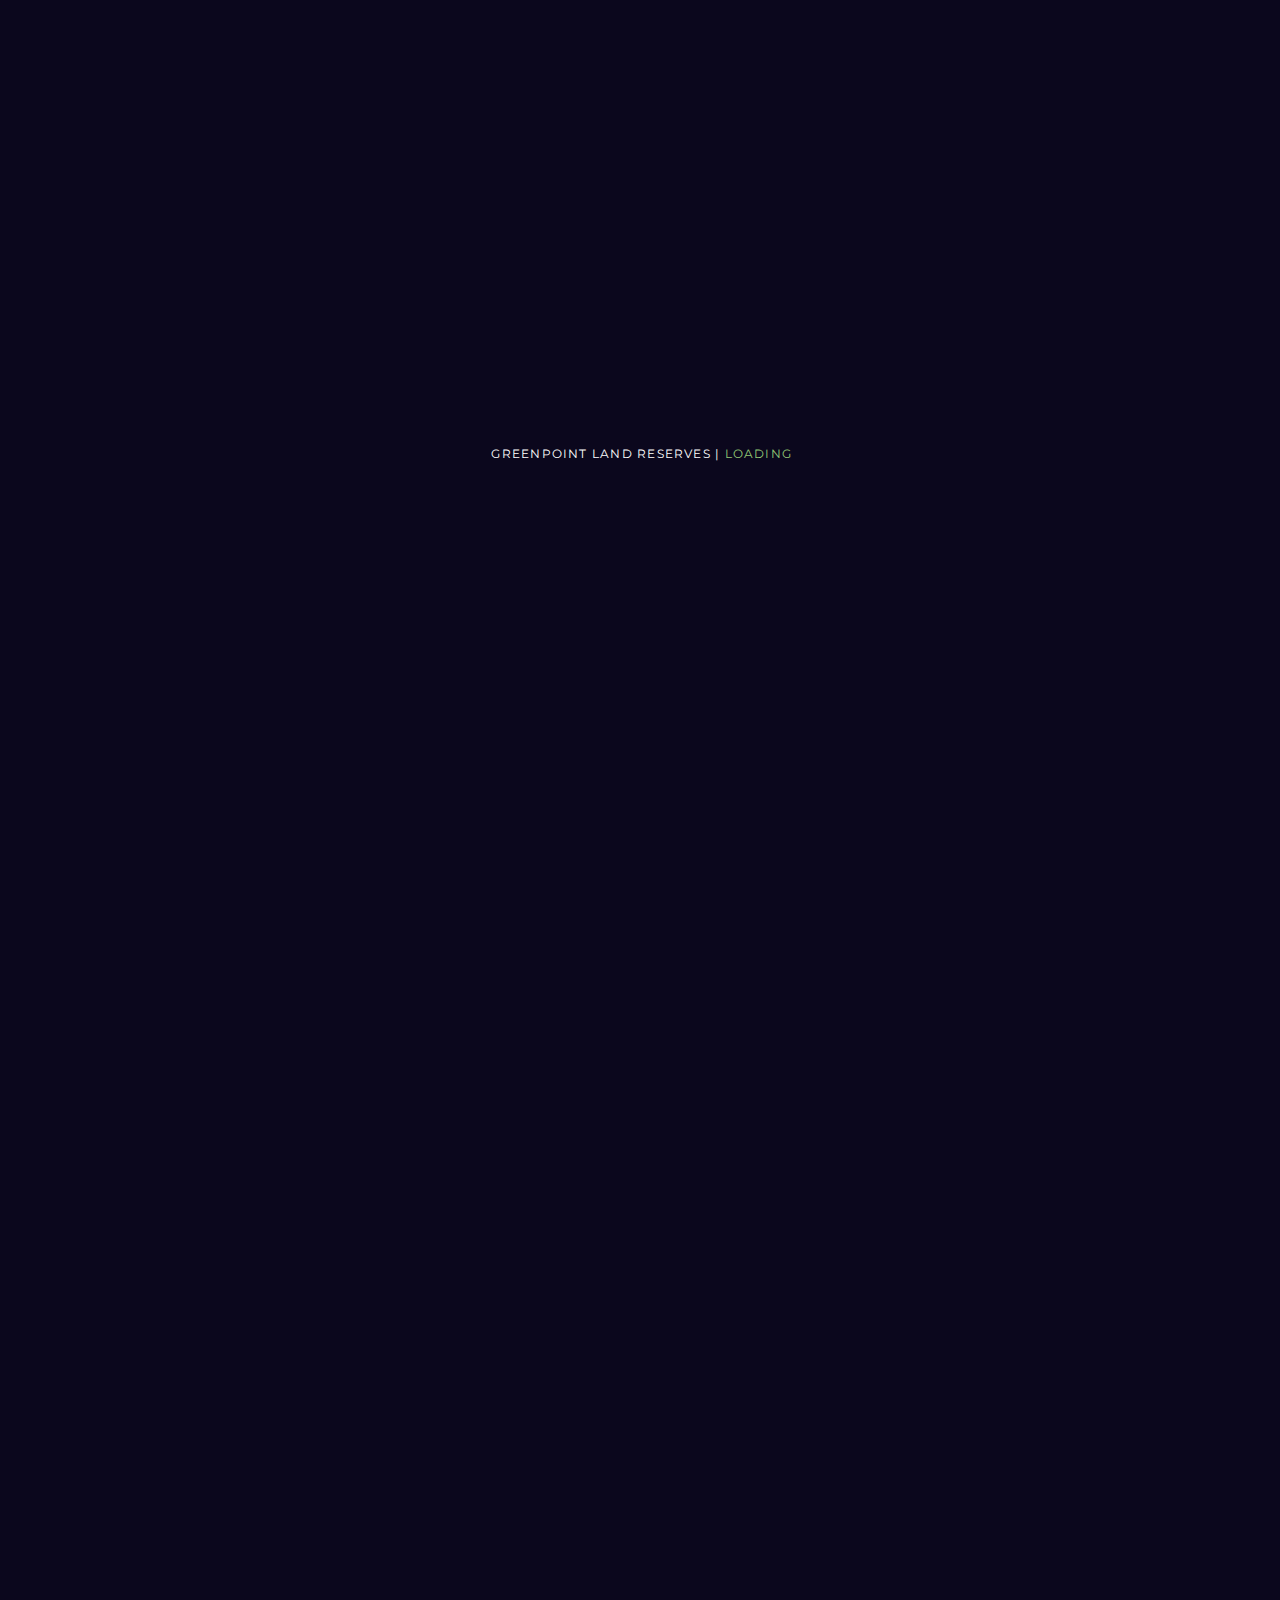
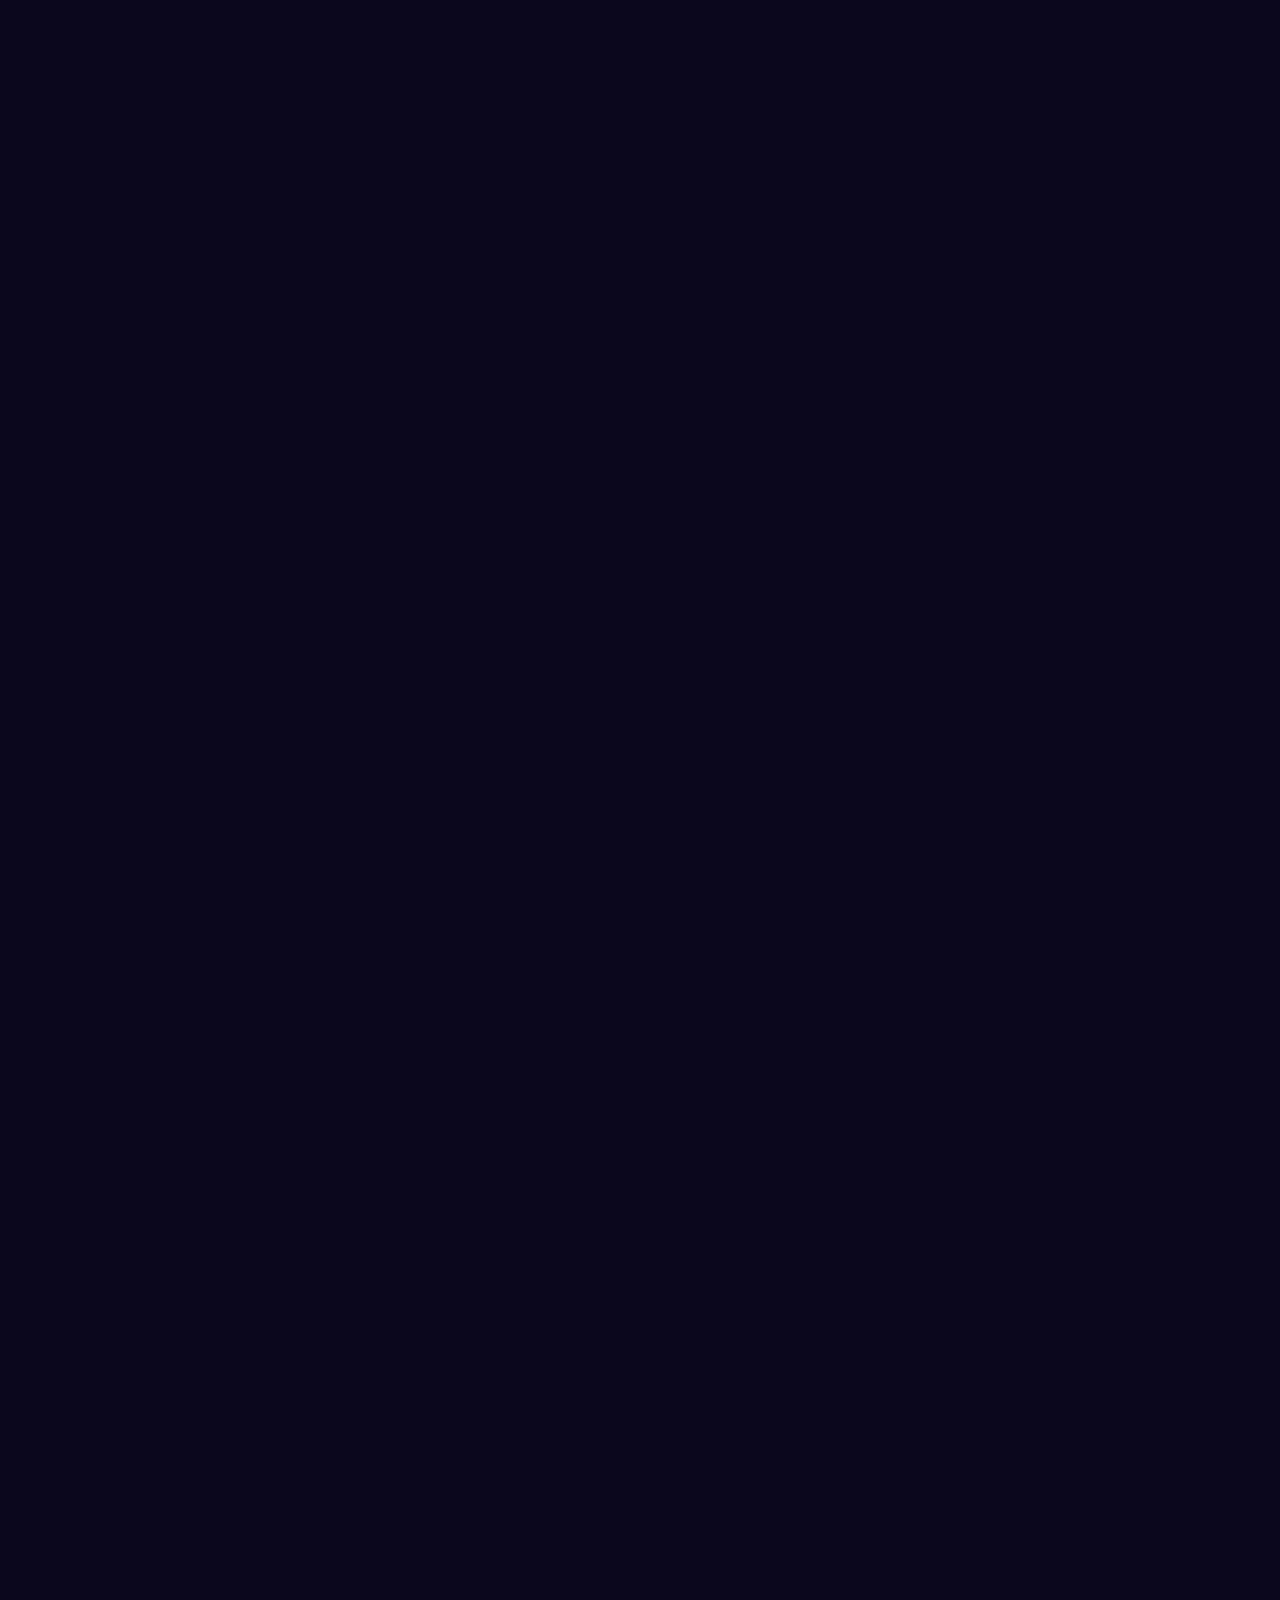
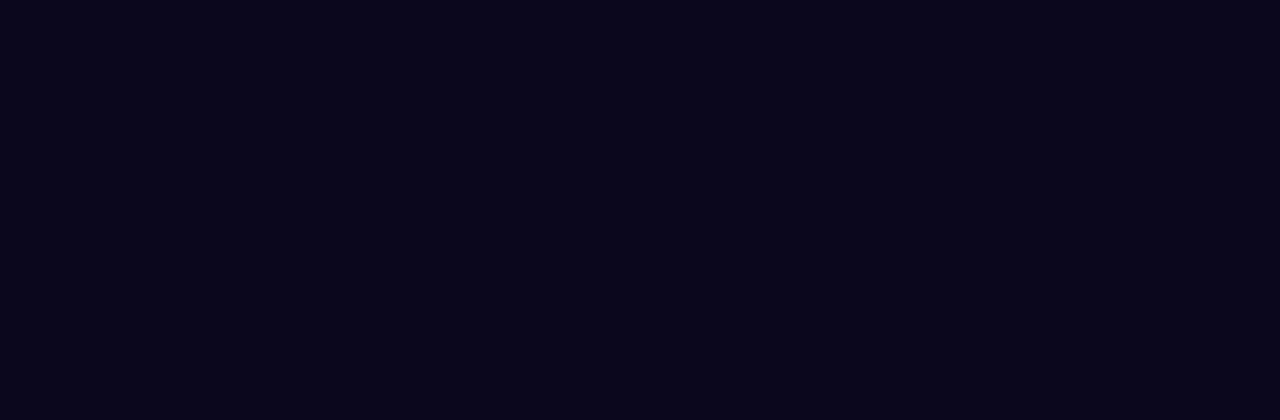
==== commit 0b9a8ce2: "Update" ====
--- a/index.html
+++ b/index.html
@@ -11,9 +11,9 @@
 	<head>
 		<meta charset="utf-8">
 		<title>Greenpoint Land Reserves</title>
-		<meta name="description" content="The description should optimally be between 150-160 characters.">
+		<meta name="description" content="Nonprofit Arm of The Movement DAO">
         <meta name="viewport" content="width=device-width, initial-scale=1.0">
-        <meta name="author" content="Madeon08">
+        <meta name="author" content="gumshed">
 
         <!-- ================= Favicons ================== -->
         <!-- Standard -->
@@ -70,7 +70,7 @@
 			<img src="img/logo.png" alt="Our company logo" class="img-fluid" />
 		</a>
 
-		<!-- *** Fullpage sections *** -->
+		<!-- *** Fullpage Sections *** -->
 		<div id="fullpage">
 
 			<!-- +++ START - Home +++ -->
@@ -90,15 +90,8 @@
 									Land Reserves
 								</h1>
 
-								<!-- *** COUNTDOWN TITLE *** -->
-								<!-- Set your date at the bottom of js/jquery.countdown.js -->
-
-								<!-- <h1>
-									official launch in<br>
-									<span id="getting-started"></span>
-								</h1> -->
-
-								<p class="on-home">Greenpoint Land Reserves is a Sphere of The Movement DAO. As a Nonprofit organization, we are is dedicated to acquiring, managing, and protecting land for future generations. 
+
+								<p class="on-home">Greenpoint Land Reserves is a Sphere of The Movement DAO. As a Nonprofit organization, we are dedicated to acquiring, managing, and protecting land for future generations. 
 								</p>
 
 								<br>
@@ -110,7 +103,7 @@
 
 										<span id="first-text">Keep me updated!</span>
 
-										<span id="second-text">Get notified</span> <!-- On this span, it's important to use a text smaller or equal than the first one (here: Weekly Newsletter) to avoid any troubles -->
+										<span id="second-text">Get notified</span>  On this span, it's important to use a text smaller or equal than the first one (here: Weekly Newsletter) to avoid any troubles -->
 									</a>
 
 									<a id="button-more" class="light-btn" href="#About">Explore
@@ -124,9 +117,12 @@
 									<div class="clear"></div>
 
 								</div>
+
 							</div>
 						</div>
+
 					</div>
+
 				</section>
 
 			</div>
@@ -156,7 +152,7 @@
 										<p>Founded in 2017, <a href="https://movementdao.io/" target="_blank" class="link_in_text">The Movement DAO</a> has been a grassroots, globaly collaborative project focused on the creation of value for the benefit of humanity. 
 										<br>
 										</br>
-										As a Nonprofit, the Greenpoint Land Reserves is focused on creating a land reserve system to protect the natural wonder we have left. 
+										As a Nonprofit, the Greenpoint Land Reserves is focused on creating a land reserve system to protect and reclaim the natural wonder while supporting the surrounding communities. We consider access natural land a <b>Public Good</b> available to all.  
 										</p>
 
 									</div>
@@ -169,6 +165,7 @@
 											<li>Natural Land Access</li>
 											<li>Community Enrichment</li>
 											<li>DAO Investment</li>
+											<li>Open to All</li>
 											
 										</ul>
 
@@ -180,10 +177,12 @@
 				</section>
 
 			</div>
-			<!-- +++ END - About +++ -->
-
-			<!-- +++ START - Work +++ -->
-			<!--<div class="section" id="section2">
+			<!-- +++ END - About Us +++ -->
+
+			 
+
+			<!-- +++ START - How It Works +++ -->
+			<div class="section" id="section2">
 
 				<section class="content-inside-section">
 
@@ -193,65 +192,58 @@
 
 							<div class="main-content">
 
-								<span class="section-name">One great product</span>
-
-								<h2>What you need now</h2>
-
-								<span class="separator"></span>
+								<span class="section-name">How It Works</span>
+
+								<h2>DAO Controlled Land Holdings</h2>
+
+								
 
 								<div class="row">
 
 									<div class="col-12 col-lg-4 block-item">
 
-										<a href="img/item-1.jpg" data-featherlight="image" data-title="Great spirit everywhere" data-text="1. Nostrud dolor aute sed proident et ea et duis proident quis ex magna enim aliquip esse aute non elit in eu in aliquip."><img src="img/item-1.jpg" alt="Item 1" class="img-fluid item-gallery" />
-
-										<h3>Single picture lightbox <small>One snap</small></h3></a>
-
-										<p>Lorem ipsum Do dolor commodo occaecat sit pariatur nisi sit laboris officia exercitation officia laboris ex ullamco nulla do in elit.</p>
-
-									</div>
-
-									<div class="col-12 col-lg-4 block-item" data-featherlight-gallery data-featherlight-filter="a">
-
-										<a href="img/gallery-1.jpg" data-title="Takin' It Back" data-text="1. Nostrud dolor aute sed proident et ea et duis proident quis ex magna enim aliquip esse aute non elit in eu in aliquip.">
-											<img src="img/gallery-1.jpg" alt="Gallery 1" class="img-fluid item-gallery" />
-
-										<h3>Gallery of pictures <small>More & More</small></h3></a>
-
-										<p>Lorem ipsum Do dolor commodo occaecat sit pariatur nisi sit laboris officia exercitation officia laboris ex ullamco nulla do in elit.</p>
-										
-
-										<a class="display-none" href="img/gallery-2.jpg" data-title="The path of the designer" data-text="2. Nostrud dolor aute sed proident et ea et duis proident quis ex magna enim aliquip esse aute non elit in eu in aliquip.">
-											<img src="img/gallery-2.jpg" alt="Gallery 2" class="img-fluid item-gallery" />
-										</a>
-
-										<a class="display-none" href="img/gallery-3.jpg" data-title="Promised land" data-text="3. Nostrud dolor aute sed proident et ea et duis proident quis ex magna enim aliquip esse aute non elit in eu in aliquip.">
-											<img src="img/gallery-3.jpg" alt="Gallery 3" class="img-fluid item-gallery" />
-										</a>
-
-									</div>
-
-									<div class="col-12 col-lg-4 block-item block-item-video">
-
-										<a href="https://www.youtube.com/embed/Bey4XXJAqS8" data-featherlight="iframe" data-featherlight-iframe-allowfullscreen="true" data-featherlight-iframe-width="1200" data-featherlight-iframe-height="675" data-title="Your YouTube Video" data-text="3. Nostrud dolor aute sed proident et ea et duis proident quis ex magna enim aliquip esse aute non elit in eu in aliquip.">
-											<img src="img/item-3.jpg" alt="Item 3" class="img-fluid item-gallery" />
-										
-
-										<h3>Video iframe <small>Animate it</small></h3></a>
-
-										<p>Lorem ipsum Do dolor commodo occaecat sit pariatur nisi sit laboris officia exercitation officia laboris ex ullamco nulla do in elit.</p>
-
-									</div>
+										<a href="img/item-1.jpg" data-featherlight="image" data-title="Land is Purchased by Greenpoint Land Reserves (GLR). Our experienced Land Management Team, back by 40+ years of experience is constantly on the lookout for new opportunities. (GLR) believes in balance and using bridges between technology and humanity to find that balance."><img src="img/item-1.jpg" alt="Step 1" class="img-fluid item-gallery" />
+
+										<h3>Land Acquirement<small>Land Management Team</small></h3></a>
+
+										<p>Land is Purchased by Greenpoint Land Reserves (GLR). Our experienced Land Management Team, back by 40+ years of experience is constantly on the lookout for new opportunities. (GLR) believes in balance and using bridges between technology and humanity to find that balance.</p>
+
+									</div>
+
+									<div class="col-12 col-lg-4 block-item">
+
+										<a href="img/item-1.jpg" data-featherlight="image" data-title="Land is placed into a legal Land Trust, stating The Movement DAO as Beneficiariary. The Land is then tokenized creating a digital representation of the land holding. Tokens are then placed in DAO control, protecting the land for future generations."><img src="img/item-1.jpg" alt="Step 3" class="img-fluid item-gallery" />
+
+										<h3>Preservation<small>Land Trust</small></h3></a>
+
+										<p>Land is placed into a legal Land Trust, stating The Movement DAO as Beneficiariary. The Land is then tokenized creating a digital representation of the land holding. Tokens are then placed in DAO control, protecting the land for future generations.</p>
+
+									</div>
+
+									<div class="col-12 col-lg-4 block-item">
+
+										<a href="img/item-3.jpg" data-featherlight="image" data-title="This land will be managed by Greenpoint Land Reserves and developed for Public Good to serve the surrounding communities. This will support an enviroment of both positive health and economic growth for these communities."><img src="img/item-3.jpg" alt="Step 3" class="img-fluid item-gallery" />
+
+										<h3>Public Goods<small>Greenpoint Land Reserves</small></h3></a>
+
+										<p>This land will be managed by Greenpoint Land Reserves and developed for Public Good to serve the surrounding communities. This will support an enviroment of both positive health and economic growth for these communities.</p>
+
+									</div>
+
 								</div>
+
 							</div>	
+
 						</div>
+
 					</div>
+
 				</section>
 
-			</div>-->
-			<!-- +++ END - Work +++ -->
-
-			<!-- +++ START - Contact +++ -->
+			</div>
+			 <!--+++ END - How it Works +++ -->
+
+			<!-- +++ START - Contact Us +++ -->
 			<div class="section" id="section3">
 
 				<section class="content-inside-section">
@@ -276,14 +268,14 @@
 
 											<div class="col-12 col-sm-6">
 												<h4>North Dakota</h4>
-												<p class="contact-address">Fargo, 58103<br>Williston, 58801<br><a href="mailto:info@greenpointlandreserves.io" class="link_in_text">info@greenpointlandreserves.io</a>
+												<p class="contact-address">Fargo, 58103<br>Williston, 58801<br>
 												 </a></p>
 
 											</div>
 
 											<div class="col-12 col-sm-6">
 												<h4>Colorado</h4>
-												<p class="contact-address">Fort Collins, 80523<br><a href="mailto:info@greenpointlandreserves.io" class="link_in_text">info@greenpointlandreserves.io</a></p>
+												<p class="contact-address">Fort Collins, 80523<br></p>
 											</div>
 										</div>
 
@@ -294,130 +286,34 @@
 											</div>
 
 											<div class="col-12 col-sm-6">
-												<h4>Montana</h4>
-												<p class="contact-address">Culbertson, 59218<br> </p>
+												<h4>Email</h4>
+												<p href="mailto:info@greenpointlandreserves.io" class="link_in_text">info@greenpointlandreserves.io</a> </p>
 											</div>
 										</div>
 
 		                			</div>
 
-				                    <div class="col-12 col-lg-5 offset-lg-1">
-
-				                        <!-- START - Contact Form -->
-				                        <!-- <form id="contact-form" name="contact-form" method="POST" data-name="Contact Form" autocomplete="on">
-
-				                            <div class="row">
-
-				                            	<!-- ! Anti-spam field ! Invisible for users, the major part of bots will write something in this field, then, they will be blocked and no spam in your inbox will come.  -->
-				                               <!-- <div class="col display-none">
-				                                    <div class="form-group">
-				                                        <input type="text" id="checking" class="form form-control" placeholder="Leave this field empty" onfocus="this.placeholder = ''" onblur="this.placeholder = 'Leave this field empty'" name="checking" data-name="Checking">
-				                                    </div>
-				                                </div>
-
-				                                <!-- Full name -->
-				                                <!-- <div class="col-12 col-sm-6 col-lg-12">
-				                                    <div class="form-group">
-				                                        <input type="text" id="name" class="form form-control" placeholder="Name*" onfocus="this.placeholder = ''" onblur="this.placeholder = 'Name*'" name="name" data-name="Name" autocomplete="name" required>
-				                                    </div>
-				                                </div>
-
-				                                <!-- E-mail -->
-				                                <!-- <div class="col-12 col-sm-6 col-lg-12">
-				                                    <div class="form-group">
-				                                        <input type="email" id="email" class="form form-control" placeholder="Email Address*" onfocus="this.placeholder = ''" onblur="this.placeholder = 'Email Address*'" name="email-address" data-name="Email Address" autocomplete="email" required>
-				                                    </div>
-				                                </div>
-
-				                                <!-- Message -->
-				                                <!-- <div class="col-12">
-				                                    <div class="form-group">
-				                                        <textarea id="text-area" class="form textarea form-control" placeholder="Your message here*... 20 characters Min." onfocus="this.placeholder = ''" onblur="this.placeholder = 'Your message here*... 20 characters Min.'" name="message" data-name="Text Area" required></textarea>
-				                                    </div>
-				                                    <span class="sub-text">* Required fields</span>
-				                                </div>
-
-				                            </div>
-
-				                            <!-- Form submission -->
-				                            <!-- <button type="submit" id="valid-form" class="btn btn-lg submit"><span>Send my Message</span></button>
-
-				                        </form>
-				                        <!-- END - Contact Form -->
-
-				                    </div>
-		               			</div>
+									</div>
+									
+								</div>
+
 							</div>	
+
 						</div>
+
 					</div>
+
 				</section>
 
 			</div>
-			<!-- +++ END - Contact +++ -->
+
+			<!-- +++ END - Contact Us +++ -->
 
 		</div>
 		<!-- +++ / Fullpage sections +++ -->
 
-		<!-- START - Newsletter Popup -->
-		<div id="somedialog_1" class="dialog">
-
-			<div class="dialog__overlay"></div>
-					
-			<div class="dialog__content">
-						
-				<div class="dialog-inner">
-							
-					<h3>You like taking the lead of line?</h3>
-							
-					<p>Being the first to know always feels great... Signing up to our newsletter gives you <strong>exclusive access to our Grand Opening!</strong></p>
-
-					<!-- Newsletter Form -->
-					<div id="subscribe">
-
-		                <form action="php/notify-me.php" id="notifyMe" method="POST">
-
-		                    <div class="form-group">
-
-		                        <div class="controls">
-		                            
-		                        	<!-- Field  -->
-		                        	<input type="text" id="mail-sub" name="email" placeholder="Click here to type your email" onfocus="this.placeholder = ''" onblur="this.placeholder = 'Click here to type your email'" class="form-control email srequiredField" />
-
-		                            <!-- Button -->
-		                            <button class="btn btn-lg submit on-center"><span>Get notified</span></button>
-
-		                            <div class="clear"></div>
-
-		                        </div>
-		                    </div>
-		                </form>
-        			</div>
-        			<!-- /. Newsletter Form -->
-
-				</div>
-
-				<!-- Cross closing the Newsletter Popup -->
-				<button class="close-newsletter" data-dialog-close><i class="icon ion-close-round"></i></button>
-
-			</div>		
-		</div>
-		<!-- END - Newsletter Popup -->
-
-		<!-- CONTACT FORM - Answer for the contact form is displayed in the next div, do not remove it. -->       
-        <div id="block-answer" class="">
-
-            <div id="answer"></div>
-
-        </div>
-
-		<!-- NEWSLETTER FORM - Answer for the newsletter form is displayed in the next div, do not remove it. -->
-		<div class="block-message">
-
-			<div class="message">
-
-				<p class="notify-valid"></p>
-			</div>
-		</div>
+
+	
 
 		<footer>
 
@@ -437,22 +333,19 @@
 							<a href="#About">About</a>
 						</li>
 
-					   <!--<li data-menuanchor="Works">
-							<a href="#Works">Works</a>
-						</li>-->
-
 						<li data-menuanchor="Contact">
-							<a href="#Contact">Contact</a>
-						</li>
-
-						<!--<li>
-							<a class="trigger open_somedialog_1">Notify Me</a>
-						</li>-->
+							<a href="#Contact">Works</a>
+						</li>
+
+						<li data-menuanchor="Team">
+							<a href="#Team">Team</a>
+						</li>
+
 					</ul>
 				</div>
 
 				<div class="col-12 col-xl-4 footer-copyright">
-					<p>© Greenpoint Land Reverses - Preservation</p>
+					<p>© Greenpoint Land Reserves - Preservation</p>
 				</div>
 
 				<div class="col-12 col-xl-4 footer-nav">
--- a/css/style.css
+++ b/css/style.css
@@ -2517,7 +2517,7 @@
   #fullpage .section {
     height: auto !important;
     padding: 0;
-    opacity: 1 !important;
+    opacity: .75 !important;
   }
   #fullpage .section:not(#section0) {
     background: #0b071d;
